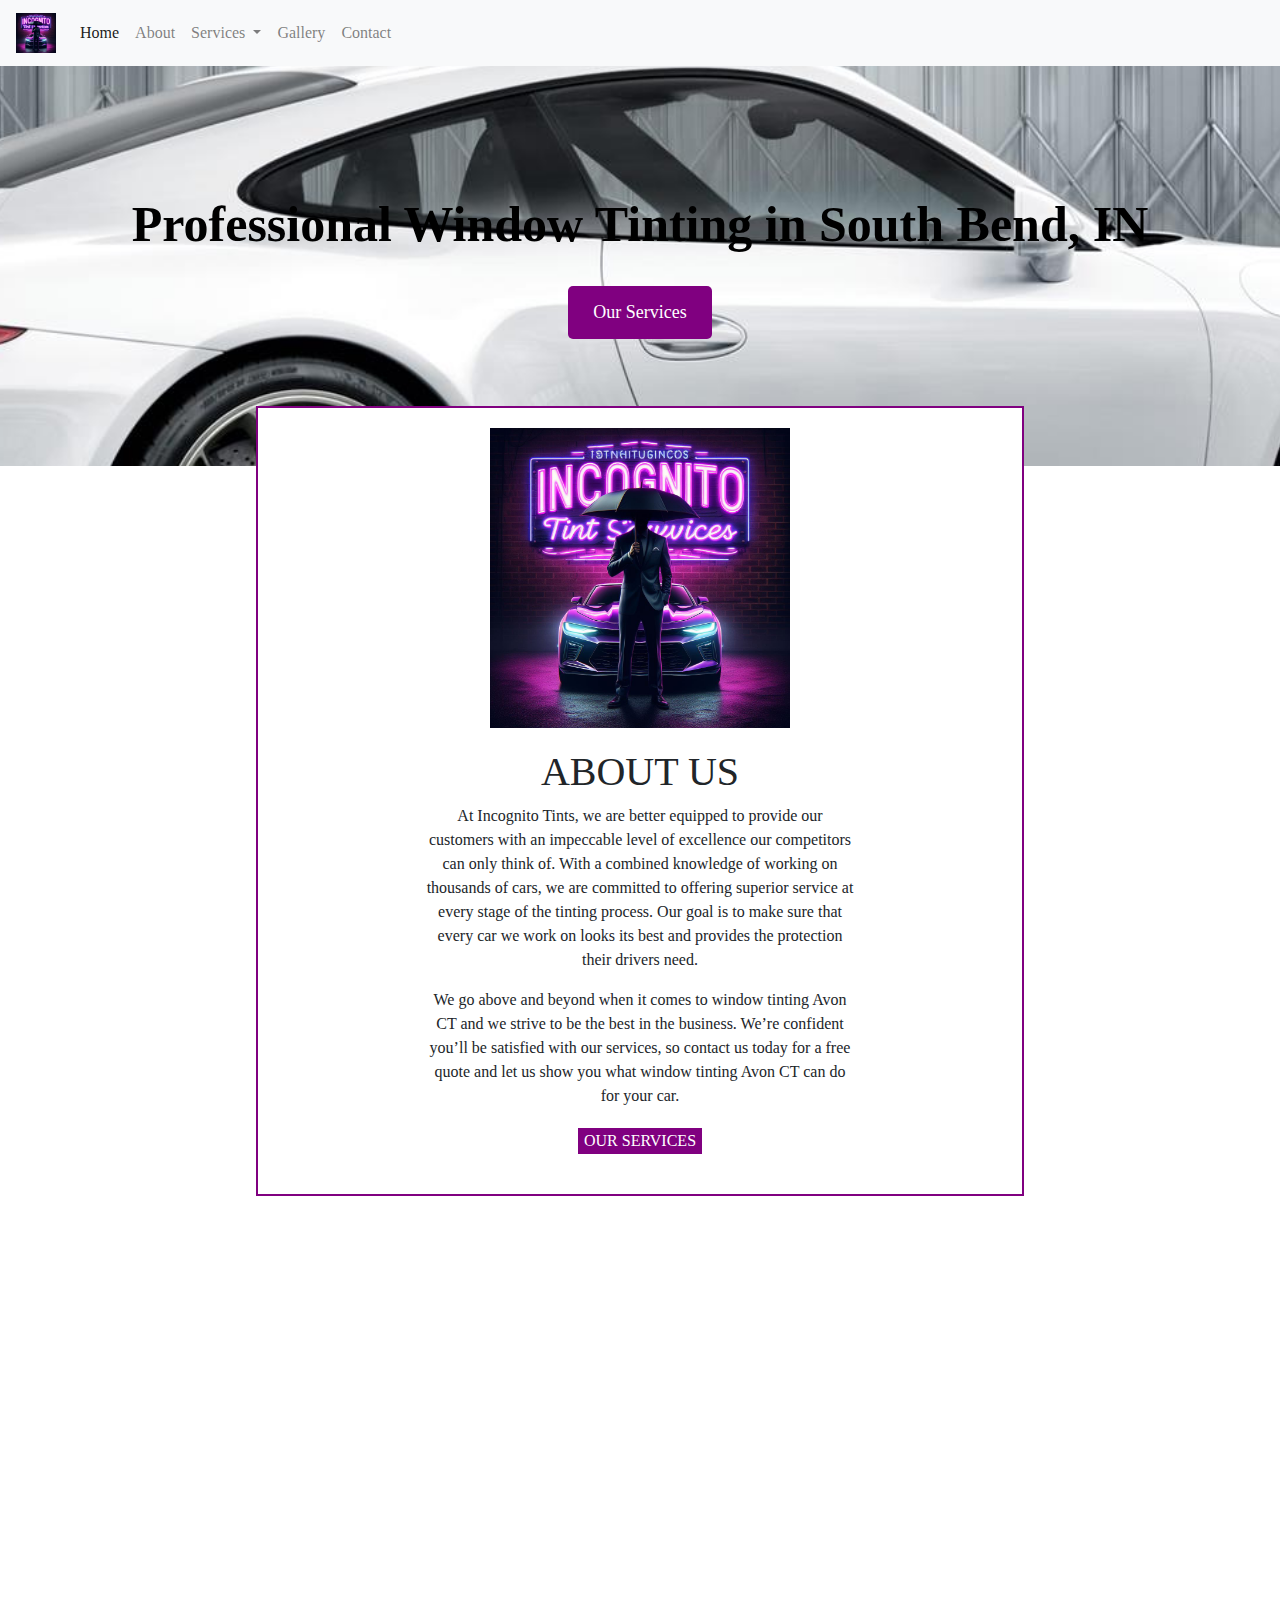
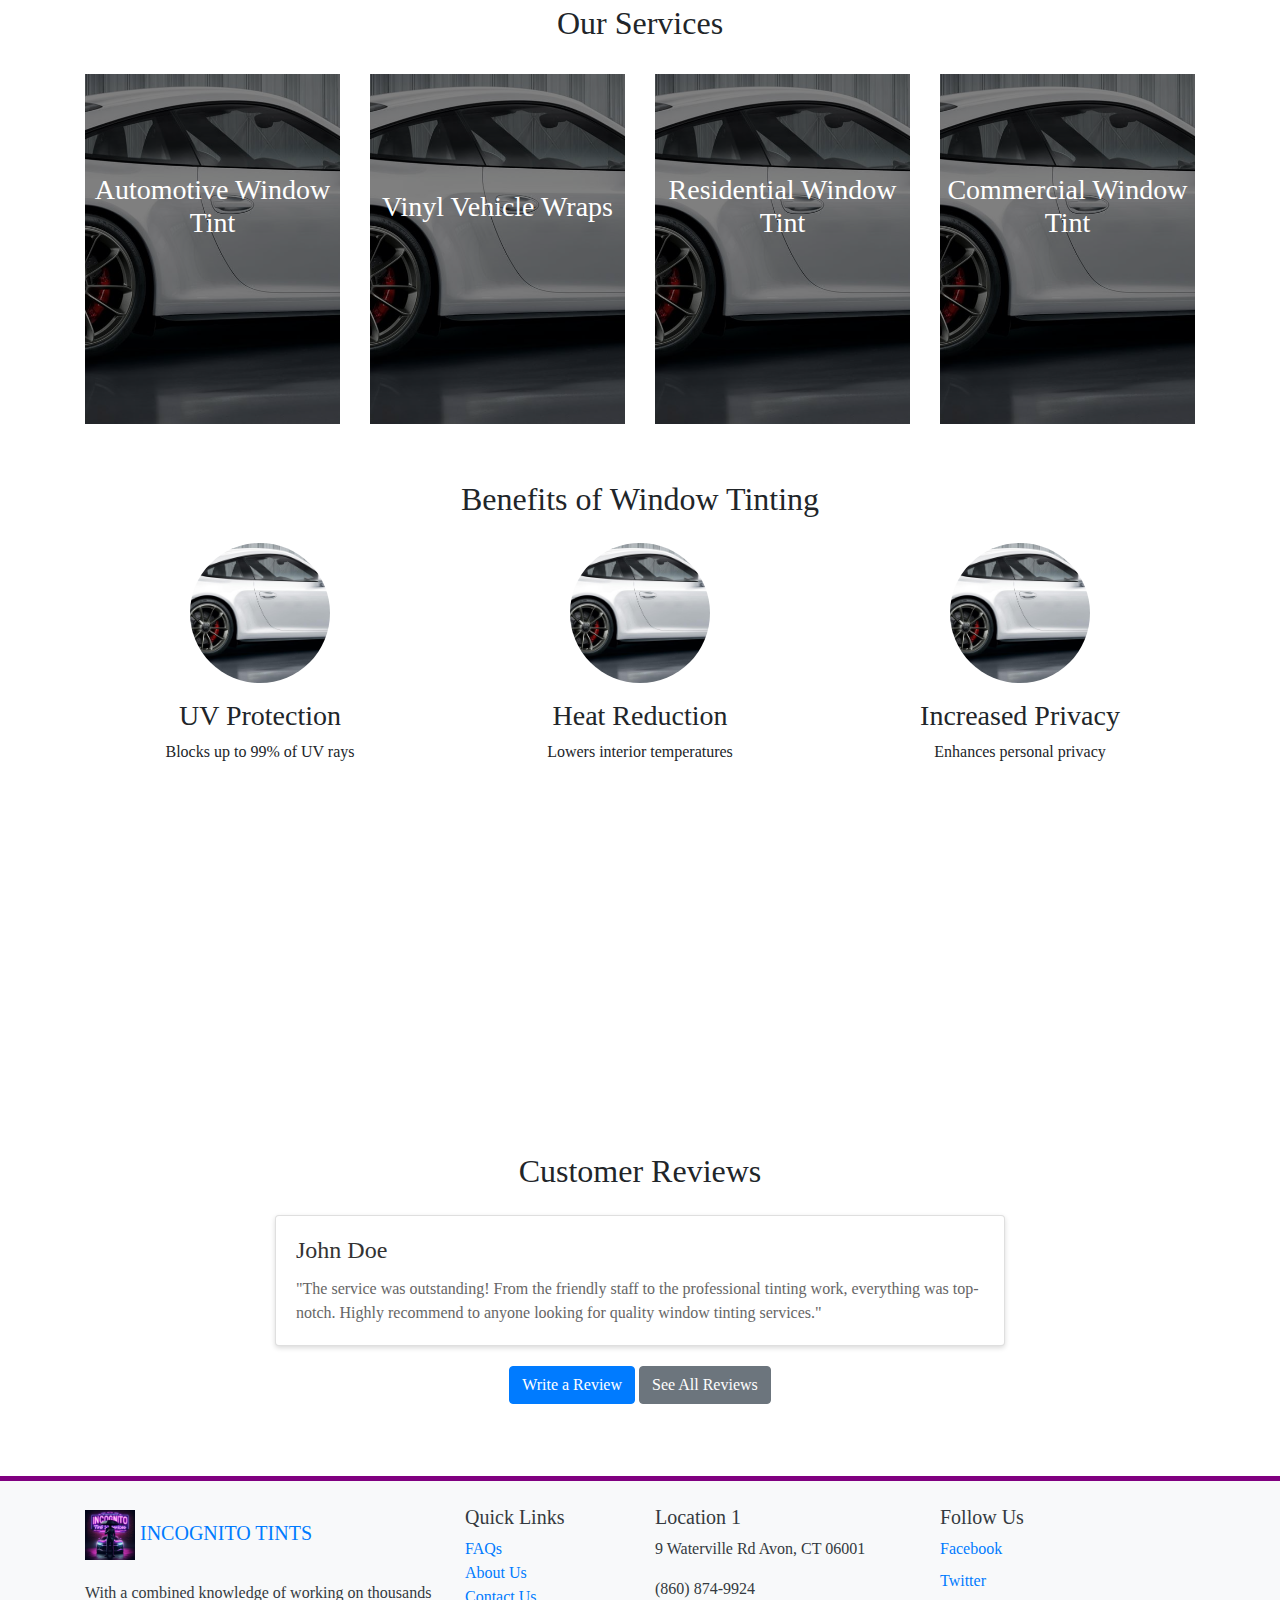
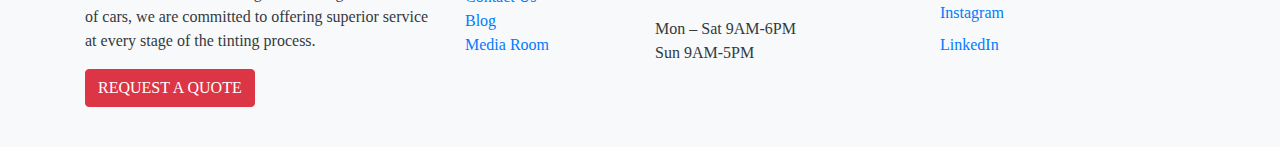
==== index.html @ fc6fcd72 "need to change the services from bootstrap to vanilla html so i can get a purple button" ====
<!DOCTYPE html>
<html lang="en">
<head>
    <meta charset="UTF-8">
    <meta name="viewport" content="width=device-width, initial-scale=1.0">
    <title>Document</title>
    <link rel="stylesheet" href="styles.css">
    <link rel="stylesheet" href="https://cdn.jsdelivr.net/npm/bootstrap@4.3.1/dist/css/bootstrap.min.css" integrity="sha384-ggOyR0iXCbMQv3Xipma34MD+dH/1fQ784/j6cY/iJTQUOhcWr7x9JvoRxT2MZw1T" crossorigin="anonymous">
</head>
<body>

    <nav class="navbar navbar-expand-lg navbar-light bg-light">
        <a class="navbar-brand" href="index.html">
            <img src="images/logo.JPG" alt="Logo" style="height: 40px;">
        </a>
        <button class="navbar-toggler" type="button" data-toggle="collapse" data-target="#navbarNavDropdown" aria-controls="navbarNavDropdown" aria-expanded="false" aria-label="Toggle navigation">
            <span class="navbar-toggler-icon"></span>
        </button>
        <div class="collapse navbar-collapse" id="navbarNavDropdown">
            <ul class="navbar-nav">
                <li class="nav-item active">
                    <a class="nav-link" href="index.html">Home</a>
                </li>
                <li class="nav-item">
                    <a class="nav-link" href="about.html">About</a>
                </li>
                <li class="nav-item dropdown">
                    <a class="nav-link dropdown-toggle" href="#" id="navbarDropdownMenuLink" data-toggle="dropdown" aria-haspopup="true" aria-expanded="false">
                        Services
                    </a>
                    <div class="dropdown-menu" aria-labelledby="navbarDropdownMenuLink">
                        <a class="dropdown-item" href="#">Automotive Window Tint</a>
                        <a class="dropdown-item" href="#">Vinyl Vehicle Wraps</a>
                        <a class="dropdown-item" href="#">Residential Window Tint</a>
                        <a class="dropdown-item" href="#">Commercial Window Tint</a>
                    </div>
                </li>
                <li class="nav-item">
                    <a class="nav-link" href="gallary.html">Gallery</a>
                </li>
                <li class="nav-item">
                    <a class="nav-link" href="contact.html">Contact</a>
                </li>
            </ul>
        </div>
    </nav>
    

      <div class="images text-center">
        <p class="mb-2">Professional Window Tinting in South Bend, IN</p>
        <div class="d-block"> <!-- d-block ensures the button starts on a new line -->
          <a href="#" class="btn btn-purple">Our Services</a>
        </div>
    </div>    
    
    <div class="about-section">
    <!-- Image container -->
    <div class="image"></div>
    <!-- Content container -->
    <div class="row justify-content-center">
        <div class="col-12 col-md-8 text-center">
            <div class="content">
                <h1>ABOUT US</h1>
                <p>At Incognito Tints, we are better equipped to provide our customers with an impeccable level of excellence our competitors can only think of. With a combined knowledge of working on thousands of cars, we are committed to offering superior service at every stage of the tinting process. Our goal is to make sure that every car we work on looks its best and provides the protection their drivers need.</p>
                    <p>We go above and beyond when it comes to window tinting Avon CT and we strive to be the best in the business. We’re confident you’ll be satisfied with our services, so contact us today for a free quote and let us show you what window tinting Avon CT can do for your car.</p>
                <div class="buttons">
                    <button class="btn-purple">OUR SERVICES</button>
                </div>
            </div>
        </div>
    </div>
</div>

    <div class="images1"></div>

    <div class="container my-5">
        <!-- Heading for the services section -->
        <h2 class="text-center my-4">Our Services</h2>   
            <div class="row">
                <!-- Service 1: Automotive Window Tint -->
                <div class="col-lg-3 col-md-4 col-sm-6 my-2">
                    <div class="service-card" style="background-image: url('images/257e3f2d.jpg');">
                        <div class="service-card-body">
                            <h3>Automotive Window Tint</h3>
                            <p class="service-description">Automotive Window Tint</p>
                            <a href="#" class="btn btn-primary service-button">Learn More</a>
                        </div>
                    </div>
                </div>
               
                <!-- Service 2: Vinyl Vehicle Wraps -->
                <div class="col-lg-3 col-md-4 col-sm-6 my-2">
                    <div class="service-card" style="background-image: url('images/257e3f2d.jpg');">
                        <div class="service-card-body">
                            <h3>Vinyl Vehicle Wraps</h3>
                            <p class="service-description">Vinyl Vehicle Wraps</p>
                            <a href="#" class="btn btn-primary service-button">Learn More</a>
                        </div>
                    </div>
                </div>
        
                <!-- Service 3: Residential Window Tint -->
                <div class="col-lg-3 col-md-4 col-sm-6 my-2">
                    <div class="service-card" style="background-image: url('images/257e3f2d.jpg');">
                        <div class="service-card-body">
                            <h3>Residential Window Tint</h3>
                            <p class="service-description">Residential Window Tint.</p>
                            <a href="#" class="btn btn-primary service-button">Learn More</a>
                        </div>
                    </div>
                </div>
        
                <!-- Service 4: Commercial Window Tint -->
                <div class="col-lg-3 col-md-4 col-sm-6 my-2">
                    <div class="service-card" style="background-image: url('images/257e3f2d.jpg');">
                        <div class="service-card-body">
                            <h3>Commercial Window Tint</h3>
                            <p class="service-description">Commercial Window Tint</p>
                            <a href="#" class="btn btn-primary service-button">Learn More</a>
                        </div>
                    </div>
                </div>
            </div>
        </div>
        
    
    
    
    <div class="container text-center">
        <!-- Heading for the benefits section -->
        <h2 class="my-4">Benefits of Window Tinting</h2>
        
        <div class="row">
          <!-- UV Protection -->
          <div class="col-md-4 mb-4">
            <div class="circle-icon mx-auto">
              <img src="images/257e3f2d.jpg" alt="UV Protection" class="img-fluid rounded-circle">
            </div>
            <h3 class="mt-3">UV Protection</h3>
            <p>Blocks up to 99% of UV rays</p>
          </div>
          
          <!-- Heat Reduction -->
          <div class="col-md-4 mb-4">
            <div class="circle-icon mx-auto">
              <img src="images/257e3f2d.jpg" alt="Heat Reduction" class="img-fluid rounded-circle">
            </div>
            <h3 class="mt-3">Heat Reduction</h3>
            <p>Lowers interior temperatures</p>
          </div>
          
          <!-- Increased Privacy -->
          <div class="col-md-4 mb-4">
            <div class="circle-icon mx-auto">
              <img src="images/257e3f2d.jpg" alt="Increased Privacy" class="img-fluid rounded-circle">
            </div>
            <h3 class="mt-3">Increased Privacy</h3>
            <p>Enhances personal privacy</p>
          </div>
        </div>
      </div>
      
      <div class="images2"></div>

      <div class="container my-5">
        <h2 class="text-center mb-4">Customer Reviews</h2>
        <div class="row justify-content-center">
            <div class="col-md-8">
                <!-- Single Review -->
                <div class="card">
                    <div class="card-body">
                        <h4 class="card-title">John Doe</h4>
                        <p class="card-text">"The service was outstanding! From the friendly staff to the professional tinting work, everything was top-notch. Highly recommend to anyone looking for quality window tinting services."</p>
                    </div>
                </div>
                <!-- Review Buttons -->
                <div class="text-center mb-4">
                    <a href="#" class="btn btn-primary">Write a Review</a>
                    <a href="#" class="btn btn-secondary">See All Reviews</a>
                </div>
            </div>
        </div>
    </div>
    
    
      <footer class="bg-light text-dark pt-4 pb-4">
        <div class="container">
          <div class="row">
      
            <!-- Brand and Description -->
            <div class="col-lg-4 mb-3">
              <a href="#" class="navbar-brand d-block mb-3">
                <img src="images/logo.JPG" alt="Logo" style="height: 50px;"> <!-- Replace with your logo path -->
                INCOGNITO TINTS
              </a>
              <p>With a combined knowledge of working on thousands of cars, we are committed to offering superior service at every stage of the tinting process.</p>
              <a href="#" class="btn btn-danger">REQUEST A QUOTE</a>
            </div>
      
            <!-- Quick Links -->
            <div class="col-lg-2 mb-3">
              <h5>Quick Links</h5>
              <ul class="list-unstyled">
                <li><a href="#">FAQs</a></li>
                <li><a href="#">About Us</a></li>
                <li><a href="#">Contact Us</a></li>
                <li><a href="#">Blog</a></li>
                <li><a href="#">Media Room</a></li>
              </ul>
            </div>
      
            <!-- Location 1 -->
            <div class="col-lg-3 mb-3">
              <h5>Location 1</h5>
              <p><i class="bi bi-geo-alt-fill"></i> 9 Waterville Rd Avon, CT 06001</p>
              <p><i class="bi bi-telephone-fill"></i> (860) 874-9924</p>
              <p><i class="bi bi-clock-fill"></i> Mon – Sat 9AM-6PM<br>Sun 9AM-5PM</p>
            </div>
      
            <!-- Social Links -->
            <div class="col-lg-3 mb-3">
              <h5>Follow Us</h5>
              <a href="#" class="d-block mb-2">
                <i class="bi bi-facebook" aria-hidden="true"></i> Facebook
              </a>
              <a href="#" class="d-block mb-2">
                <i class="bi bi-instagram" aria-hidden="true"></i> Twitter
              </a>
              <a href="#" class="d-block mb-2">
                <i class="bi bi-google" aria-hidden="true"></i> Instagram
              </a>
              <a href="#" class="d-block mb-2">
                <i class="bi bi-email" aria-hidden="true"></i> LinkedIn
              </a>
            </div>
      
          </div>
        </div>
      </footer>
      
    
<script src="https://code.jquery.com/jquery-3.3.1.slim.min.js" integrity="sha384-q8i/X+965DzO0rT7abK41JStQIAqVgRVzpbzo5smXKp4YfRvH+8abtTE1Pi6jizo" crossorigin="anonymous"></script>
<script src="https://cdn.jsdelivr.net/npm/popper.js@1.14.7/dist/umd/popper.min.js" integrity="sha384-UO2eT0CpHqdSJQ6hJty5KVphtPhzWj9WO1clHTMGa3JDZwrnQq4sF86dIHNDz0W1" crossorigin="anonymous"></script>
<script src="https://cdn.jsdelivr.net/npm/bootstrap@4.3.1/dist/js/bootstrap.min.js" integrity="sha384-JjSmVgyd0p3pXB1rRibZUAYoIIy6OrQ6VrjIEaFf/nJGzIxFDsf4x0xIM+B07jRM" crossorigin="anonymous"></script>

</body>
</html>
---- styles.css ----
*{
    font-family: 'Times New Roman', Times, serif;
}

/* home */
.images {
    /* image */
    width: 100%;
    height: 400px;
    background-position: center;
    background-size: cover;
    background-image: url('images/257e3f2d.jpg'); /* Make sure this URL is correct */
    background-attachment: fixed;
    /* text */
    color: black;
    font-size: 50px;
    font-weight: bold;
    display: flex;
    justify-content: center;
    align-items: center;
    flex-direction: column; /* Add this line if you want the text and button stacked */
}

.images .btn-purple {
    background-color: purple;
    color: white;
    padding: 12px 24px;  /* Increase padding for a larger button */
    font-size: 18px;     /* Increase font size for larger text */
    border-radius: 5px;  /* Optional: round the corners a bit */
}

.images .btn-purple:hover {
    background-color: #5e0099; /* Specific dark purple color code for hover */
    color: white;
}

.about-section {
    display: flex;
    flex-direction: column;
    align-items: center;
    justify-content: center;
    margin: 20px auto; /* Centers the section horizontally with top and bottom margin of 20px */
    padding: 20px;
    background-color: #fff;
    width: 60%;
    border: 2px solid purple; /* Add a purple border */
    margin: -60px auto 60px; /* Adjusted to pull the section upwards */
    padding: 20px;

}


.content {
    width: 100%;
    text-align: center;
    padding: 20px;
}

.image {
    width: 50%; /* Adjust width as needed */
    height: 300px; /* Adjust height as needed */
    background-image: url('images/logo.JPG');
    background-size: contain; /* Scale the image to fit the content box, aspect ratio is preserved */
    background-position: center;
    background-repeat: no-repeat; /* Prevent the image from repeating */
  }
  .btn-purple {
    background-color: purple;
    color: white;
    border: none; /* Optional: removes default button border */
}

.btn-purple:hover {
    background-color: #a300a3; /* Slightly lighter or darker purple for hover */
}


.buttons {
    display: flex;
    gap: 10px; /* Adjust the space between buttons as needed */
    margin-top: 20px;
    justify-content: center; /* Center-align the buttons horizontally */
}

.images1{
    width: 100%;
    height: 300px;
    background-position: center;
    background-size: cover;
    background-image: url('images/257e3f2d.jpg'); /* Make sure this URL is correct */
    background-attachment: fixed;
}

.service-card {
    position: relative;
    height: 350px; /* Adjust height as needed */
    background-size: cover;
    background-position: center;
    overflow: hidden;
    transition: transform 0.3s ease-in-out;
}

.service-card-body {
    position: absolute;
    top: 0;
    left: 0;
    right: 0;
    bottom: 0;
    background: rgba(0, 0, 0, 0.5); /* Semi-transparent background */
    color: white;
    transition: opacity 0.5s ease;
    display: flex;
    flex-direction: column;
    justify-content: center;
    align-items: center;
    text-align: center;
}

.service-card:hover .service-card-body {
    opacity: 1;
}

.service-description, .service-button {
    visibility: hidden;
    opacity: 0;
    transition: visibility 0s linear 0.5s, opacity 0.5s linear;
}

.service-card:hover .service-description,
.service-card:hover .service-button {
    visibility: visible;
    opacity: 1;
    transition: visibility 0s linear, opacity 0.5s linear;
}

.btn-service-purple {
    background-color: purple; /* Sets the background color to purple */
    color: white; /* Sets the text color to white */
    border: none; /* Optional: Removes any border */
}

.btn-service-purple:hover {
    background-color: #a300a3; /* A slightly lighter or darker purple for hover */
    color: white;
}



.circle-icon img {
    width: 140px; /* Adjust size as needed */
    height: 140px; /* Adjust size as needed */
    object-fit: cover; /* Keeps the aspect ratio, might crop the image */
  }
  
  /* Optional: Center the icons if they're not filling their circles */
  .circle-icon {
    display: flex;
    justify-content: center;
    align-items: center;
    overflow: hidden;
    margin-bottom: 15px; /* Space below the icon */
  }
  
  /* Style adjustments for the heading */
  h3 {
    font-size: 1.25rem;
  }
  
  /* Style adjustments for the sub-description */
  .text-muted {
    font-size: 0.875rem;
  }

  .images2{
    width: 100%;
    height: 300px;
    background-position: center;
    background-size: cover;
    background-image: url('images/257e3f2d.jpg'); /* Make sure this URL is correct */
    background-attachment: fixed;
  }

  .card {
    box-shadow: 0 2px 5px rgba(0,0,0,0.15);
    margin-bottom: 20px; /* Adds space below the card */
}

.card-body {
    padding: 20px; /* Ensures padding inside the card */
}

.card-title {
    color: #333; /* Ensures the title is visible */
}

.card-text {
    font-size: 1rem;
    color: #666; /* Ensures the text is readable */
}

footer {
    border-top: 5px solid purple; /* Adds a purple border at the top */
}
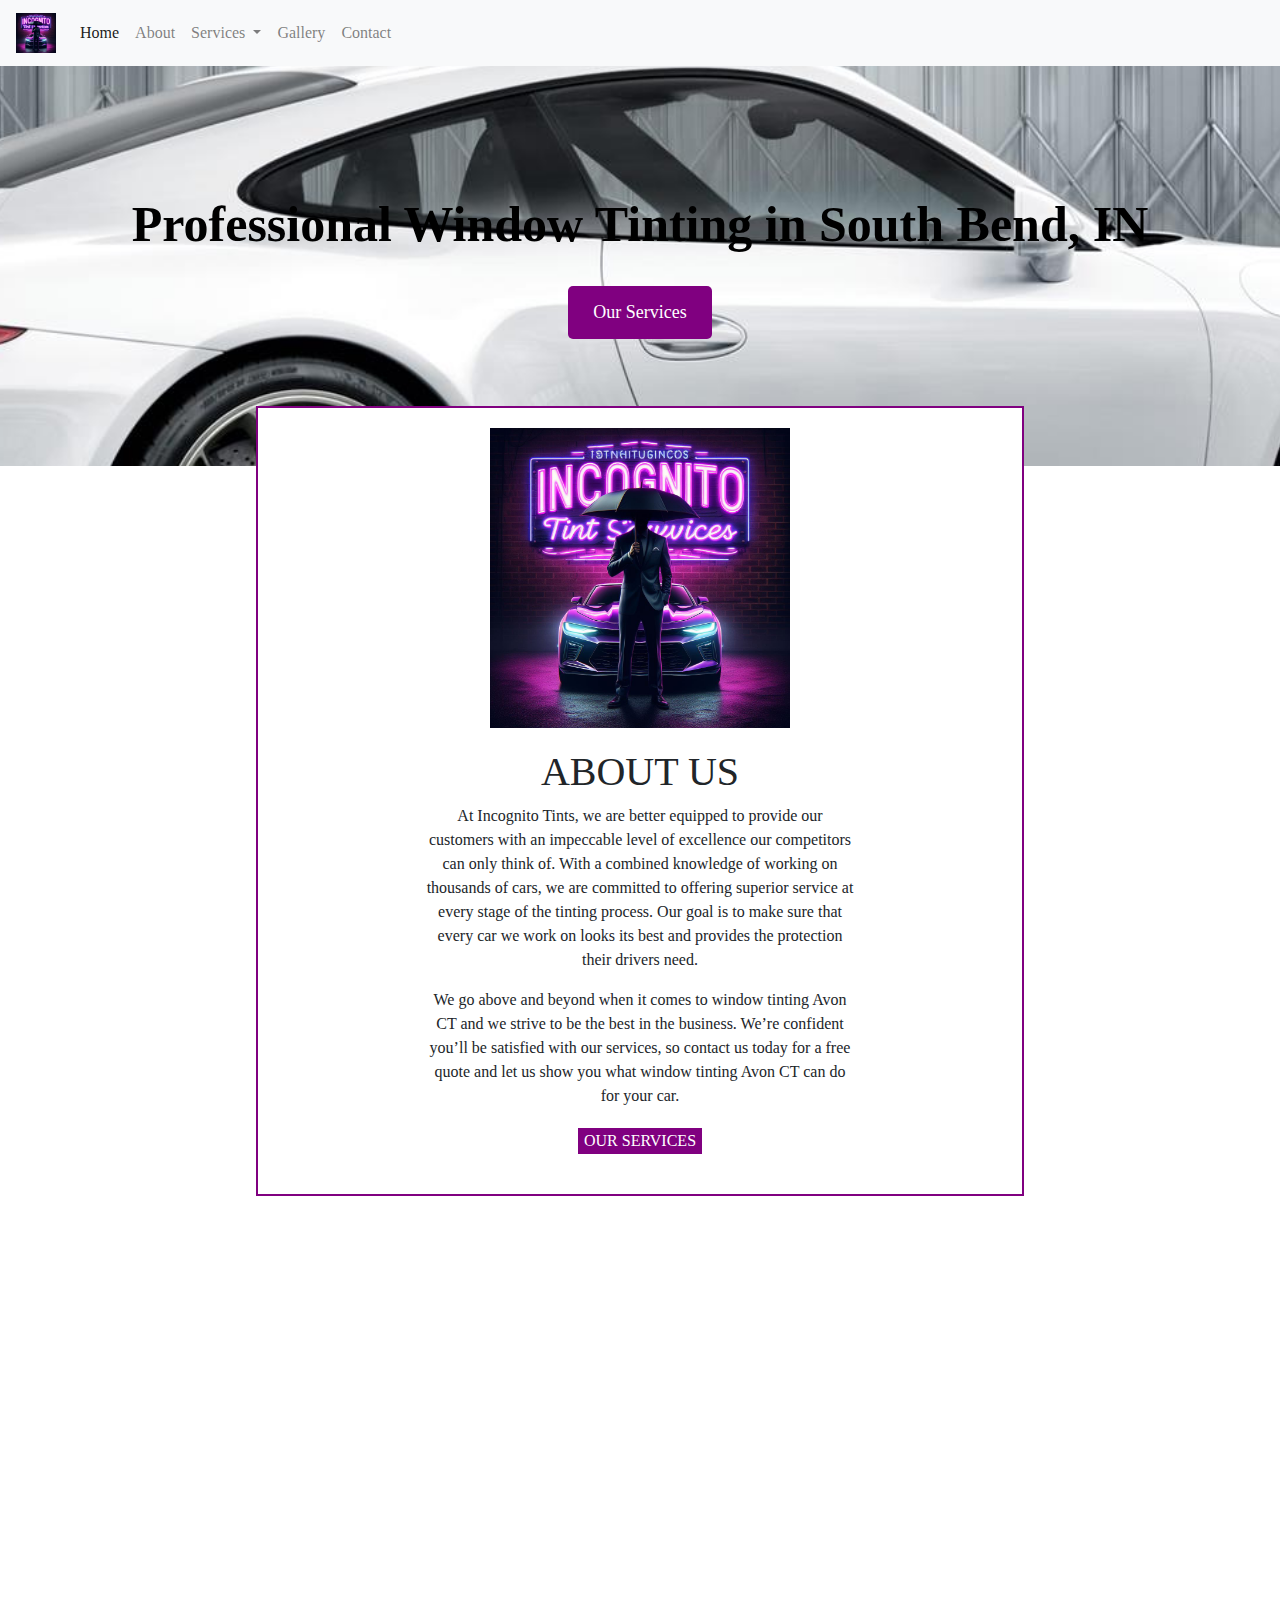
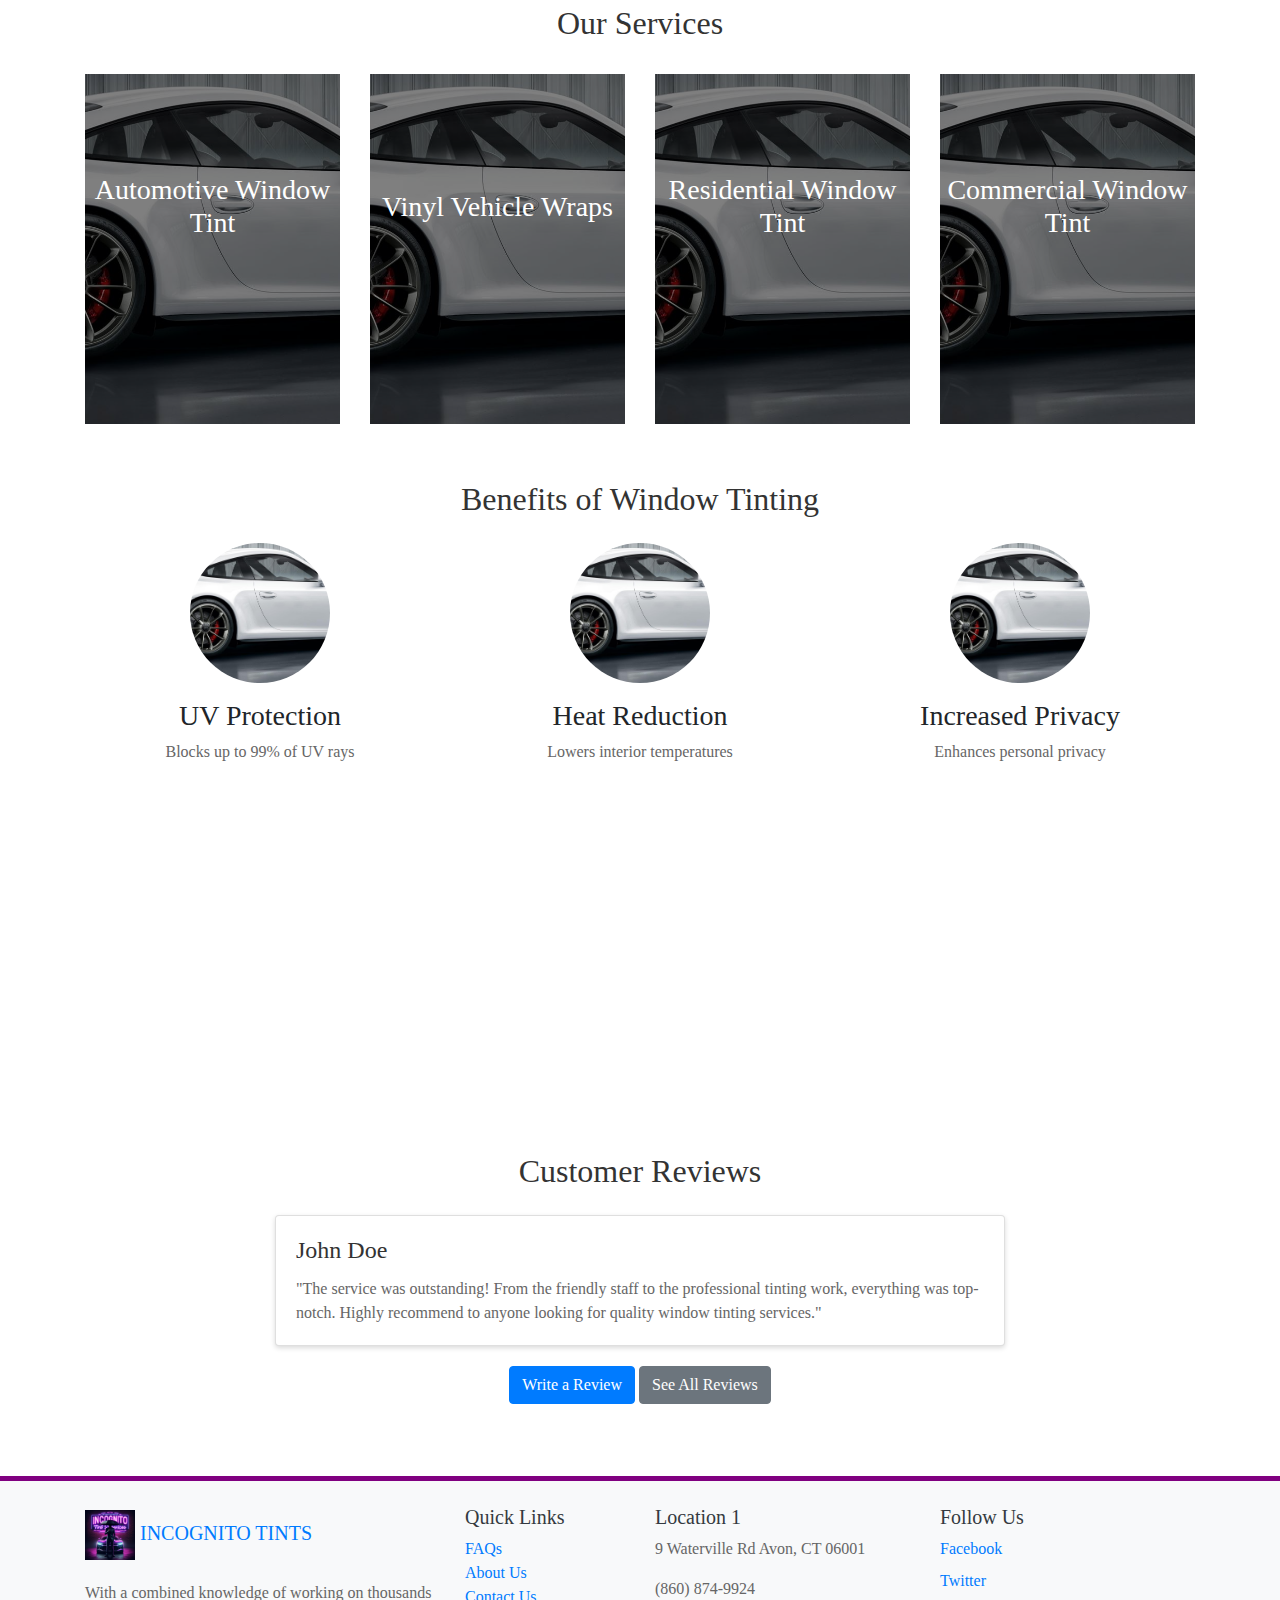
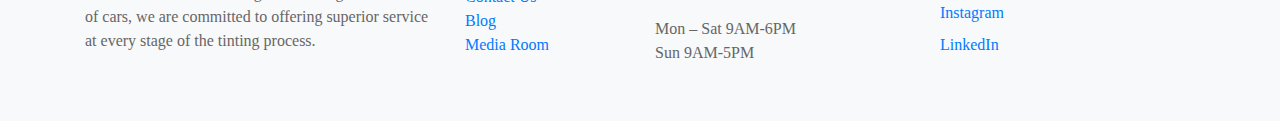
==== commit d3e23021: "finished placeing all the key piecies. just need to change information" ====
--- a/index.html
+++ b/index.html
@@ -194,7 +194,6 @@
                 INCOGNITO TINTS
               </a>
               <p>With a combined knowledge of working on thousands of cars, we are committed to offering superior service at every stage of the tinting process.</p>
-              <a href="#" class="btn btn-danger">REQUEST A QUOTE</a>
             </div>
       
             <!-- Quick Links -->
--- a/styles.css
+++ b/styles.css
@@ -201,3 +201,87 @@
 footer {
     border-top: 5px solid purple; /* Adds a purple border at the top */
 }
+
+/* about page */
+.images3 {
+    /* image */
+    width: 100%;
+    height: 400px;
+    background-position: center;
+    background-size: cover;
+    background-image: url('images/257e3f2d.jpg'); /* Make sure this URL is correct */
+    background-attachment: fixed;
+    /* text */
+    color: black;
+    font-size: 50px;
+    font-weight: bold;
+    display: flex;
+    justify-content: center;
+    align-items: center;
+    flex-direction: column; /* Add this line if you want the text and button stacked */
+}
+
+.container h2 {
+    color: #333; /* Dark grey color for headings */
+}
+.container p {
+    color: #666; /* Light grey color for paragraphs */
+}
+
+.images4 {
+    position: relative;
+    width: 100%;
+    height: 550px; /* Adjust based on your content */
+    background-image: url('images/257e3f2d.jpg');
+    background-size: cover;
+    background-position: center;
+}
+
+.overlay {
+    position: absolute;
+    top: 0;
+    bottom: 0;
+    left: 0;
+    width: 60%; /* Width of the overlay */
+    background: rgba(0, 0, 0, 0.7); /* Semi-transparent black background */
+    padding: 20px; /* Padding inside the overlay */
+    overflow-y: auto; /* Allows scrolling if content is longer than the container */
+}
+
+.overlay-content{
+        padding: 20px;
+        max-width: 800px; /* or any width you prefer */
+        margin: 0 auto; /* This centers the overlay content */
+        color: white;
+    }
+
+.faq {
+    background-color: purple; /* Red background for the question part */
+    color: white;
+    cursor: pointer;
+    margin-bottom: 10px;
+}
+
+.faq-title {
+    display: flex;
+    justify-content: space-between; /* This will push the arrow to the right */
+    align-items: center;
+    padding: 10px; /* Add some space inside the red part */
+}
+
+.arrow {
+    transition: transform 0.3s ease; /* Smooth transition for the arrow */
+}
+
+.faq h3 {
+    margin: 0; /* Adjust as needed */
+}
+
+.faq p {
+    display: none; /* Hidden by default */
+    background-color: white; /* White background for the answer part */
+    color: black; /* Black color for the text */
+    padding: 10px; /* Add some space inside the white part */
+    margin-top: 0; /* Remove the default margin */
+    border-top: none; /* No border needed between question and answer */
+}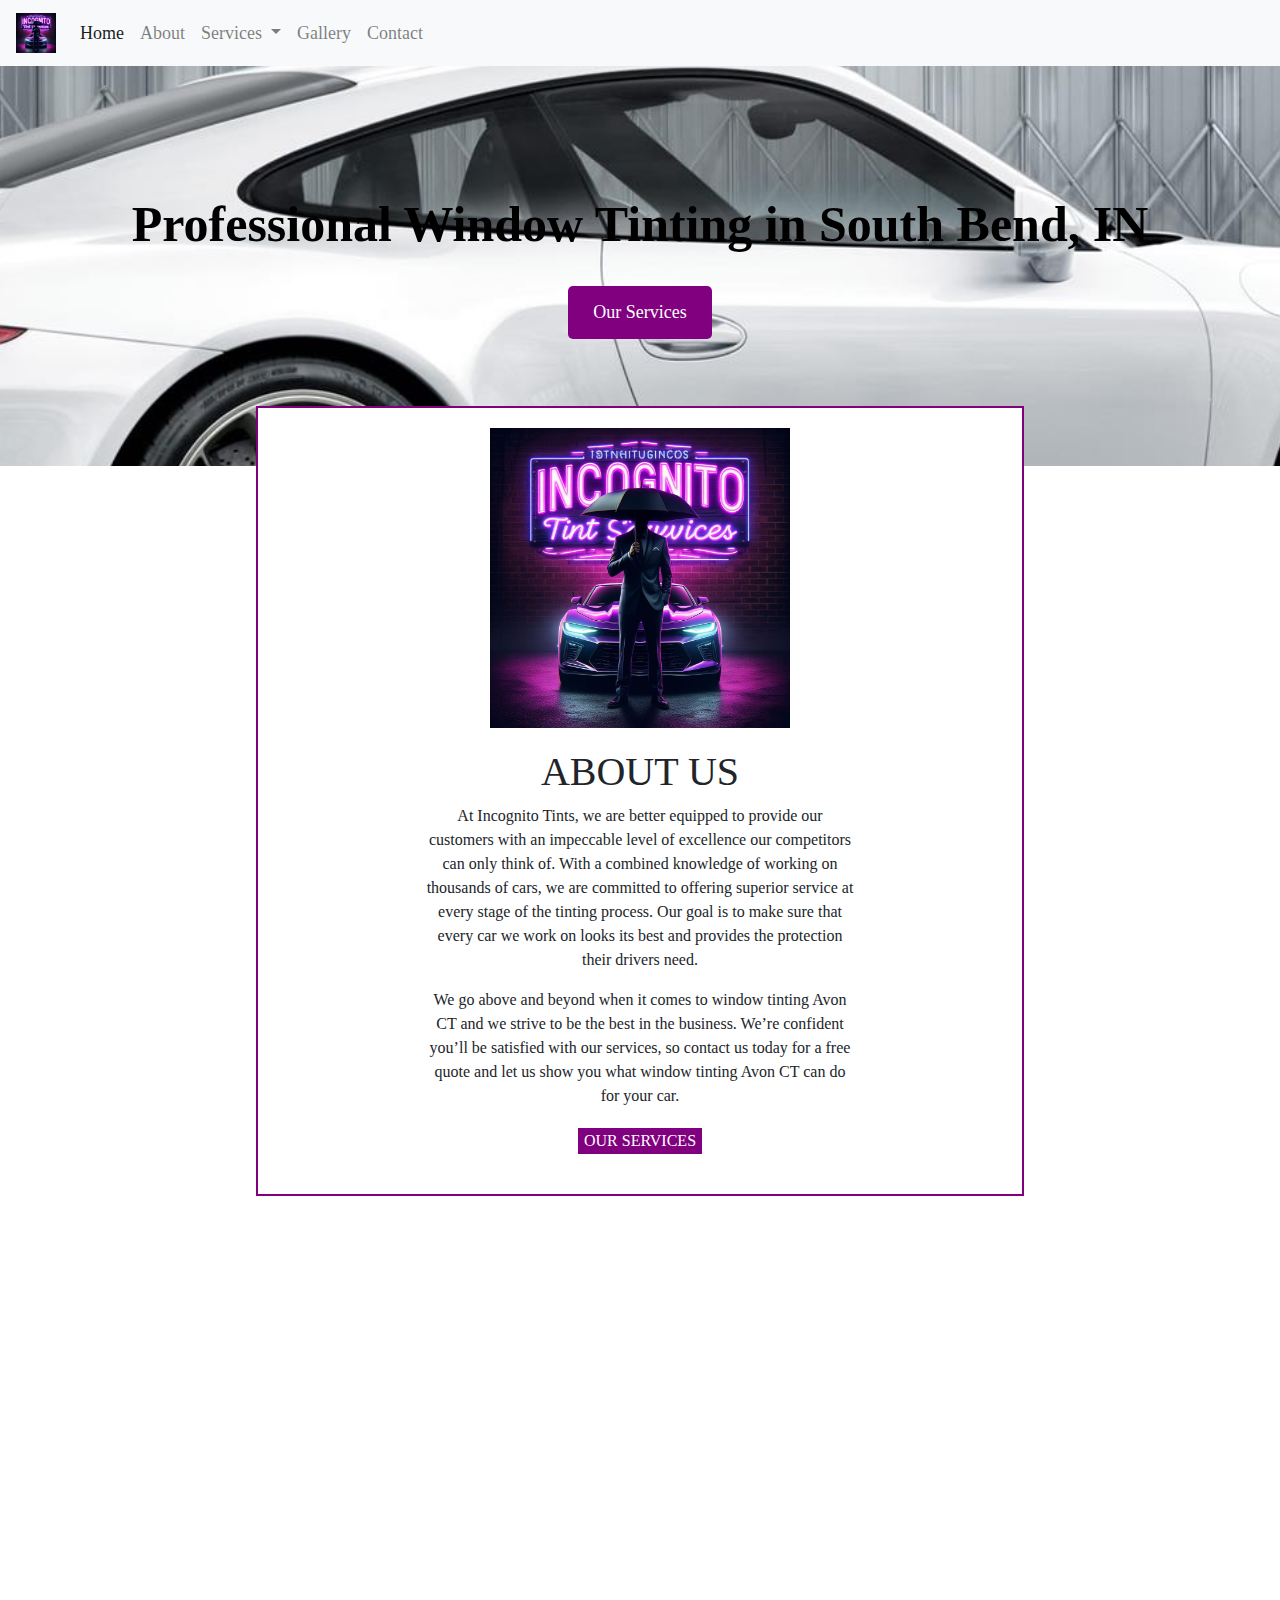
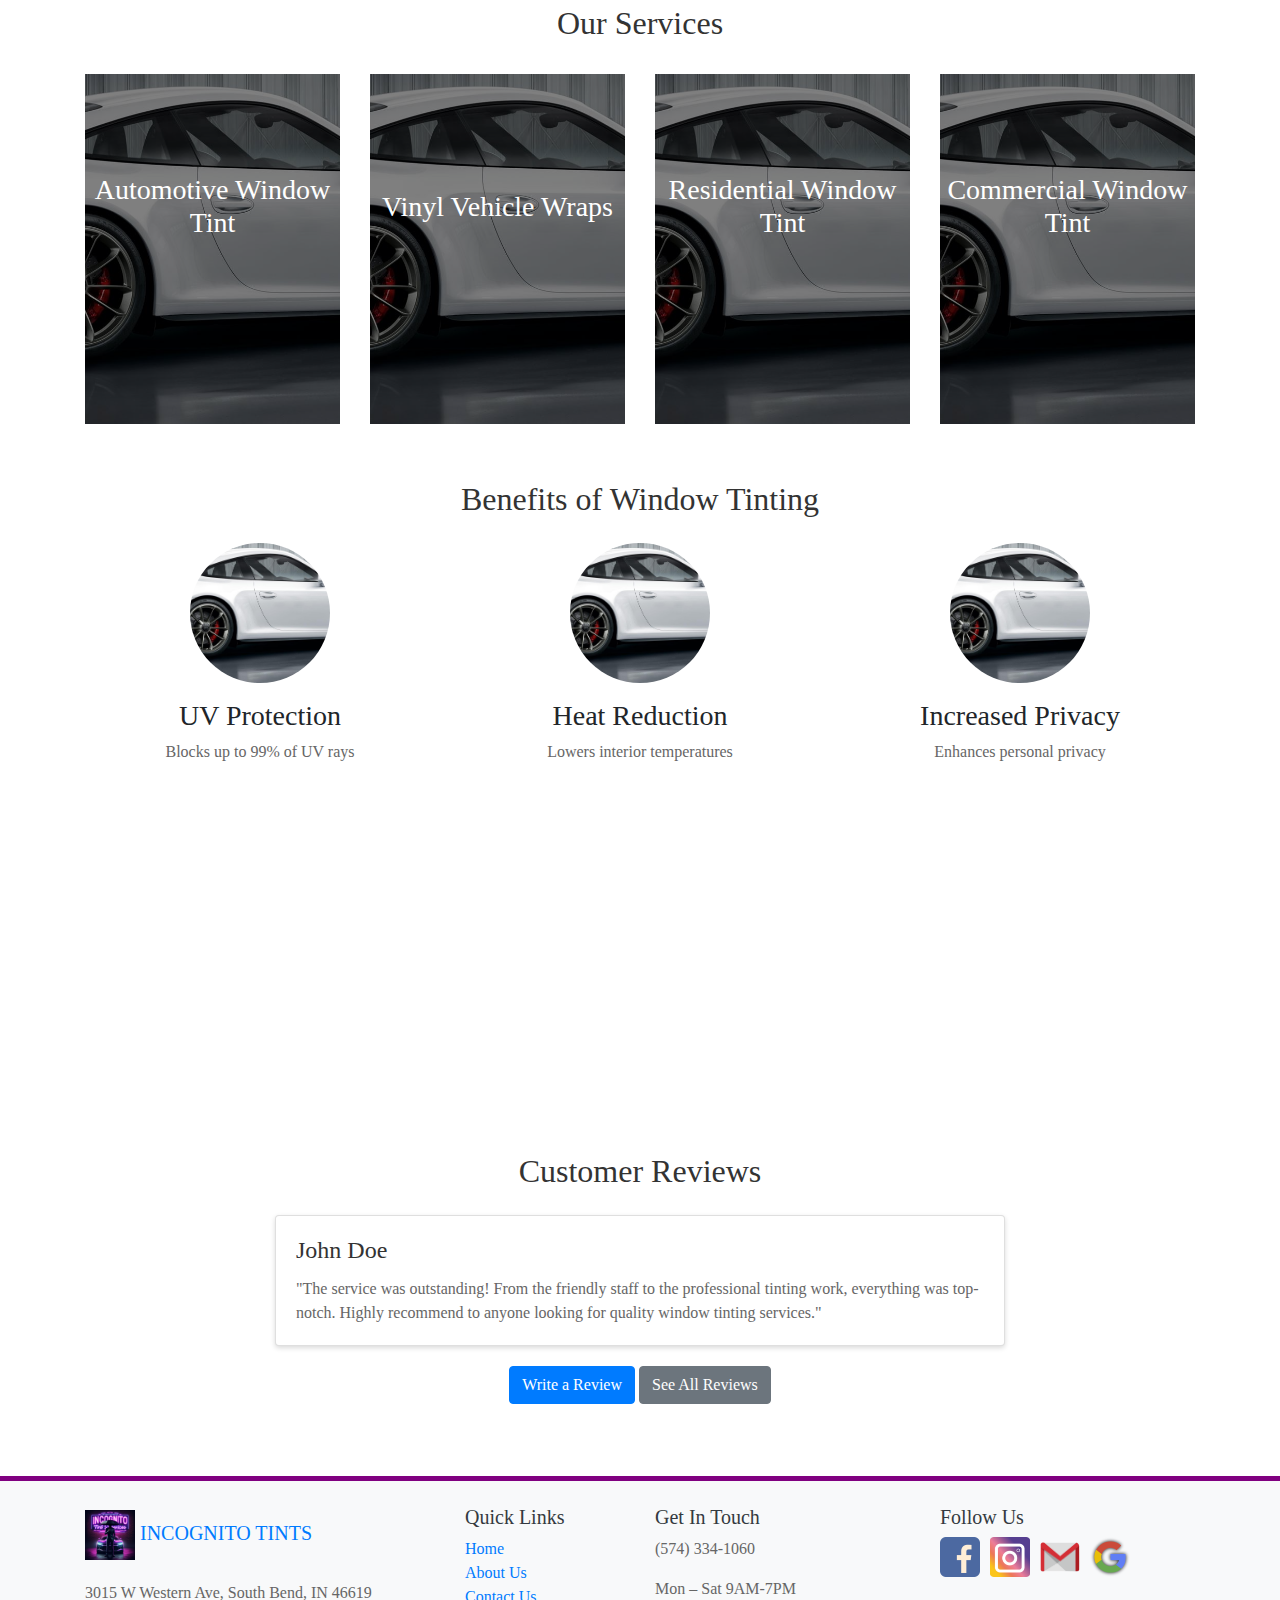
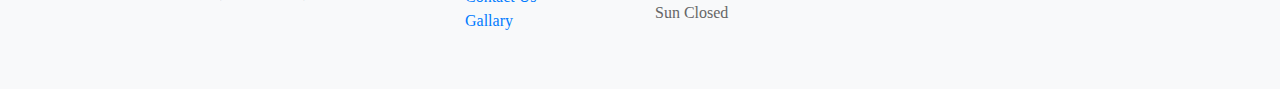
==== commit ac205e10: "added a gallary page and i am fixing the footer on every page" ====
--- a/index.html
+++ b/index.html
@@ -193,45 +193,46 @@
                 <img src="images/logo.JPG" alt="Logo" style="height: 50px;"> <!-- Replace with your logo path -->
                 INCOGNITO TINTS
               </a>
-              <p>With a combined knowledge of working on thousands of cars, we are committed to offering superior service at every stage of the tinting process.</p>
+              <p><i class="bi bi-geo-alt-fill"></i> 3015 W Western Ave, South Bend, IN 46619</p>
             </div>
       
             <!-- Quick Links -->
             <div class="col-lg-2 mb-3">
               <h5>Quick Links</h5>
               <ul class="list-unstyled">
-                <li><a href="#">FAQs</a></li>
+                <li><a href="#">Home</a></li>
                 <li><a href="#">About Us</a></li>
                 <li><a href="#">Contact Us</a></li>
-                <li><a href="#">Blog</a></li>
-                <li><a href="#">Media Room</a></li>
+                <li><a href="#">Gallary</a></li>
               </ul>
             </div>
       
             <!-- Location 1 -->
             <div class="col-lg-3 mb-3">
-              <h5>Location 1</h5>
-              <p><i class="bi bi-geo-alt-fill"></i> 9 Waterville Rd Avon, CT 06001</p>
-              <p><i class="bi bi-telephone-fill"></i> (860) 874-9924</p>
-              <p><i class="bi bi-clock-fill"></i> Mon – Sat 9AM-6PM<br>Sun 9AM-5PM</p>
+              <h5>Get In Touch</h5>
+              <p><i class="bi bi-telephone-fill"></i> (574) 334-1060</p>
+              <p><i class="bi bi-clock-fill"></i> Mon – Sat 9AM-7PM<br>Sun Closed</p>
             </div>
       
             <!-- Social Links -->
             <div class="col-lg-3 mb-3">
               <h5>Follow Us</h5>
-              <a href="#" class="d-block mb-2">
-                <i class="bi bi-facebook" aria-hidden="true"></i> Facebook
-              </a>
-              <a href="#" class="d-block mb-2">
-                <i class="bi bi-instagram" aria-hidden="true"></i> Twitter
-              </a>
-              <a href="#" class="d-block mb-2">
-                <i class="bi bi-google" aria-hidden="true"></i> Instagram
-              </a>
-              <a href="#" class="d-block mb-2">
-                <i class="bi bi-email" aria-hidden="true"></i> LinkedIn
-              </a>
-            </div>
+              <div class="social-links">
+                  <a href="https://www.facebook.com" target="_blank">
+                      <img src="images/fb.png" alt="Facebook" />
+                  </a>
+                  <a href="https://www.twitter.com" target="_blank">
+                      <img src="images/ig.png" alt="Instagram" />
+                  </a>
+                  <a href="https://www.instagram.com" target="_blank">
+                      <img src="images/gmail.png" alt="Email" />
+                  </a>
+                  <a href="https://www.linkedin.com" target="_blank">
+                      <img src="images/google.png" alt="Google" />
+                  </a>
+              </div>
+          </div>
+          
       
           </div>
         </div>
--- a/styles.css
+++ b/styles.css
@@ -1,5 +1,18 @@
 *{
     font-family: 'Times New Roman', Times, serif;
+}
+
+.navbar {
+    padding: 15px 30px; /* Increase padding to make the navbar taller */
+    font-size: 18px; /* Increase font size for larger text */
+}
+
+.navbar-brand img {
+    height: 60px; /* Increase the height of the logo if necessary */
+}
+
+.navbar-nav .nav-link {
+    padding: 10px 15px; /* Increase padding to make each nav item larger */
 }
 
 /* home */
@@ -201,6 +214,19 @@
 footer {
     border-top: 5px solid purple; /* Adds a purple border at the top */
 }
+
+.social-links {
+    display: flex;
+    align-items: center;
+    justify-content: start;
+    gap: 10px; /* Adjust the space between icons as needed */
+}
+
+.social-links a img {
+    width: 40px; /* Adjust the size as needed */
+    height: auto; /* Maintain aspect ratio */
+}
+
 
 /* about page */
 .images3 {
@@ -284,4 +310,162 @@
     padding: 10px; /* Add some space inside the white part */
     margin-top: 0; /* Remove the default margin */
     border-top: none; /* No border needed between question and answer */
-}+}
+
+/* contact page  */
+
+.contact-section {
+    background-color: #000;
+    color: #fff;
+    padding: 20px;
+    text-align: center;
+}
+
+.contact-section h2 {
+    margin-bottom: 30px;
+}
+
+.contact-details {
+    display: flex;
+    justify-content: center;
+    align-items: center;
+    gap: 50px;
+}
+
+.contact-item {
+    display: flex;
+    align-items: center;
+}
+
+.icon-button {
+    background-color: purple; /* Example button color */
+    border: none;
+    padding: 10px;
+    border-radius: 5px;
+    cursor: pointer;
+    transition: all 0.3s ease;
+    width: 80px; /* Set the width of the button */
+    height: 80px; /* Set the height of the button */
+    display: flex; /* To center contents */
+    justify-content: center; /* Center content horizontally */
+    align-items: center; /* Center content vertically */
+}
+
+.icon-button img {
+    width: 100%; /* Make image fill the button */
+    height: 100%; /* Maintain aspect ratio */
+    object-fit: contain; /* Prevent distortion of the image */
+}
+
+.icon-button:hover {
+    background-color: rgba(139, 0, 90, 0.381); /* Darker shade on hover */
+}
+
+.icon-button i {
+    color: #fff;
+    font-size: 1.5em; /* Bigger icons */
+}
+
+.text-content {
+    margin-left: 10px; /* Space between the button and the text */
+}
+
+.contact-section a {
+    color: #fff;
+    text-decoration: underline;
+}
+
+.contact-section p:last-of-type {
+    margin-top: 20px;
+}
+
+.map-container {
+    display: flex;
+    justify-content: center; /* Center horizontally */
+    align-items: center; /* Center vertically if needed */
+    height: 100%; /* Full height of the container if needed */
+    margin: 0 auto; /* Additional vertical margin if needed */
+}
+
+iframe {
+    margin-top: 20px; /* Space above the iframe */
+    margin-bottom: 20px; /* Space below the iframe */
+    max-width: 100%; /* Ensures the iframe is responsive and fits its container */
+}
+
+/* gallary page  */
+.gallery {
+    display: flex;
+    flex-wrap: wrap;
+    justify-content: center; /* Horizontally centers the content */
+    align-items: center; /* Vertically centers the content if needed */
+    gap: 10px; /* Adjust or maintain the space between images */
+    padding: 20px; /* Adds padding around the gallery for spacing from the edges */
+    
+}
+
+
+.gallery-item {
+    width: 300px; /* Increase width from the original size */
+    height: auto; /* Maintain aspect ratio */
+    transition: transform 0.2s; /* Animation for hover effect */
+    cursor: pointer;
+    margin: 5px; /* Adjust spacing if needed */
+}
+
+.gallery-item:hover {
+    transform: scale(1.1); /* Zoom effect on hover */
+}
+
+/* Style the modal (background) */
+.modal {
+    display: none; /* Hidden by default */
+    position: fixed; /* Stay in place */
+    z-index: 1; /* Sit on top */
+    padding-top: 100px; /* Location of the box */
+    left: 0;
+    top: 0;
+    width: 100%; /* Full width */
+    height: 100%; /* Full height */
+    overflow: auto; /* Enable scroll if needed */
+    background-color: rgb(0,0,0); /* Fallback color */
+    background-color: rgba(0,0,0,0.9); /* Black w/ opacity */
+}
+
+/* Modal Content (image) */
+.modal-content {
+    margin: auto;
+    display: block;
+    width: 80%;
+    max-width: 700px;
+}
+
+/* Caption of Modal Image */
+#caption {
+    margin: auto;
+    display: block;
+    width: 80%;
+    max-width: 700px;
+    text-align: center;
+    color: #ccc;
+    padding: 10px 0;
+    height: 150px;
+}
+
+/* The Close Button */
+.close {
+    position: absolute;
+    top: 15px;
+    right: 35px;
+    color: #f1f1f1;
+    font-size: 40px;
+    font-weight: bold;
+    transition: 0.3s;
+}
+
+.close:hover,
+.close:focus {
+    color: #bbb;
+    text-decoration: none;
+    cursor: pointer;
+}
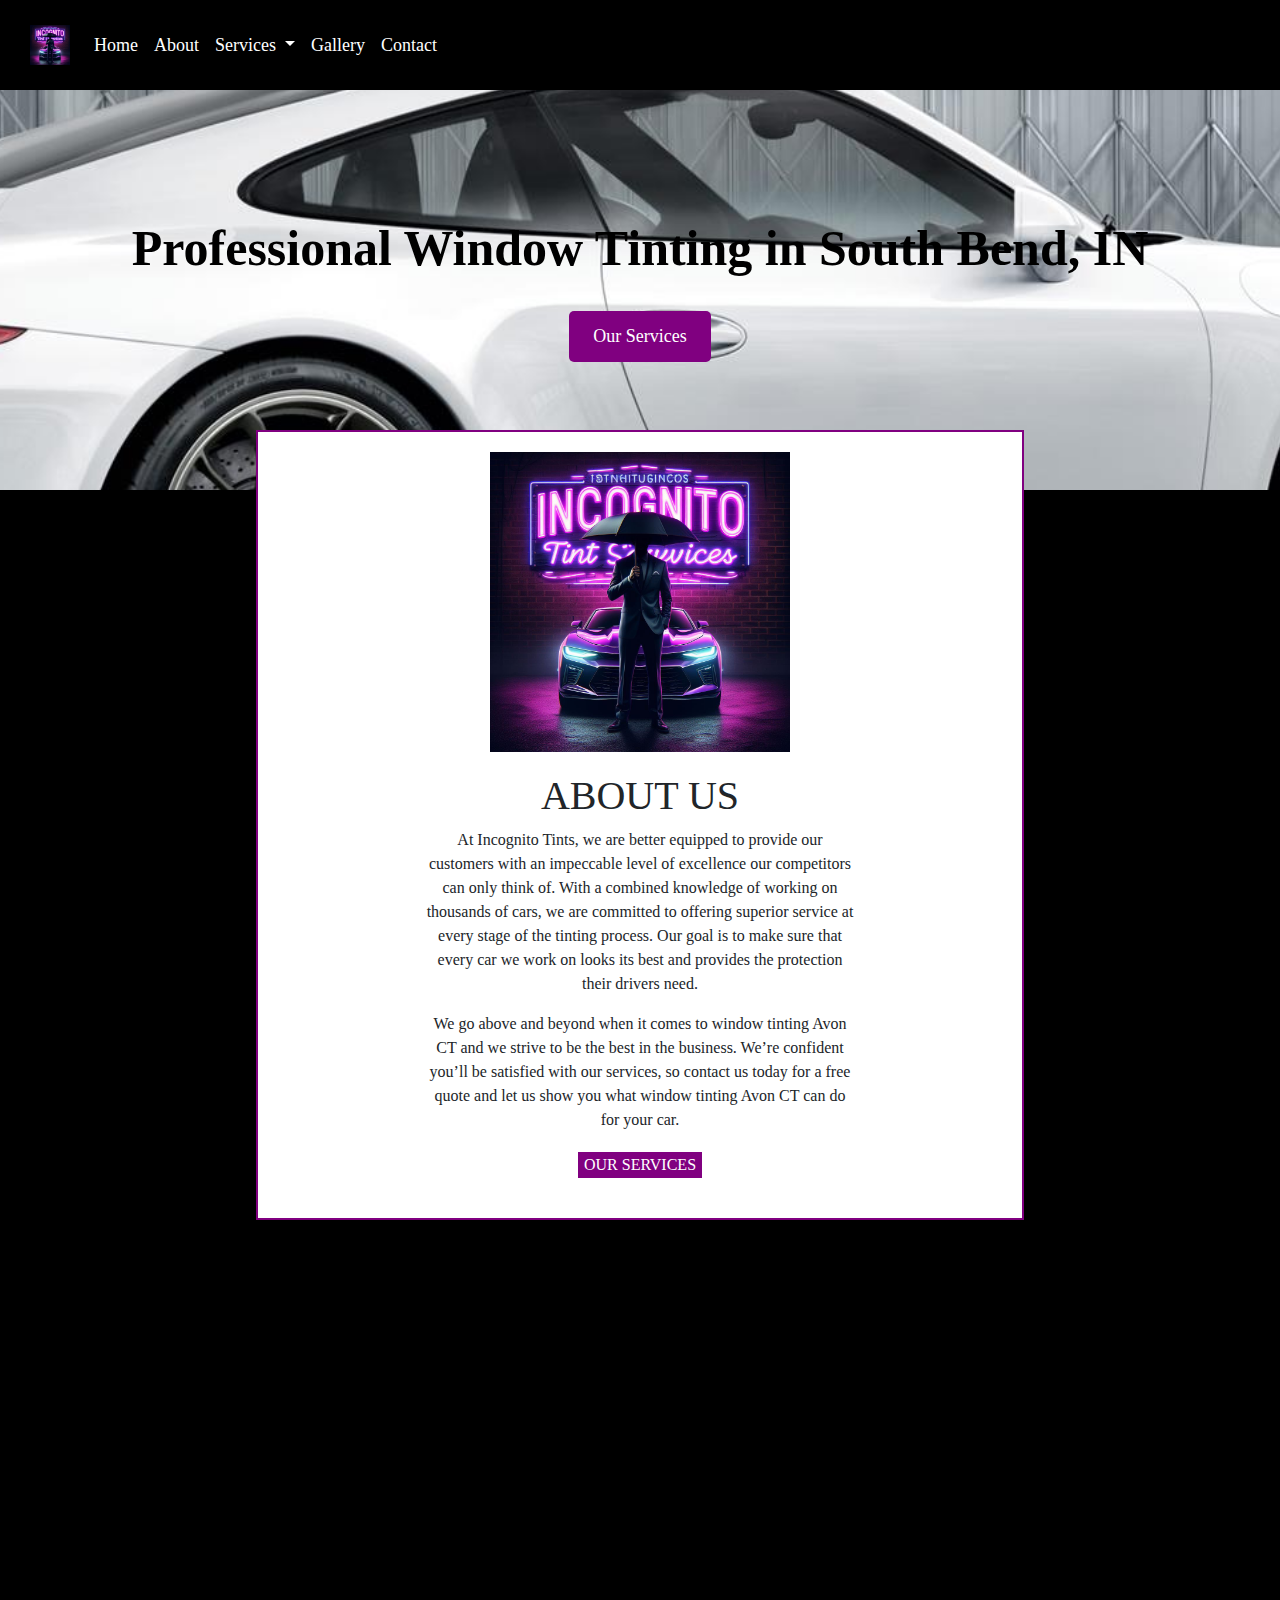
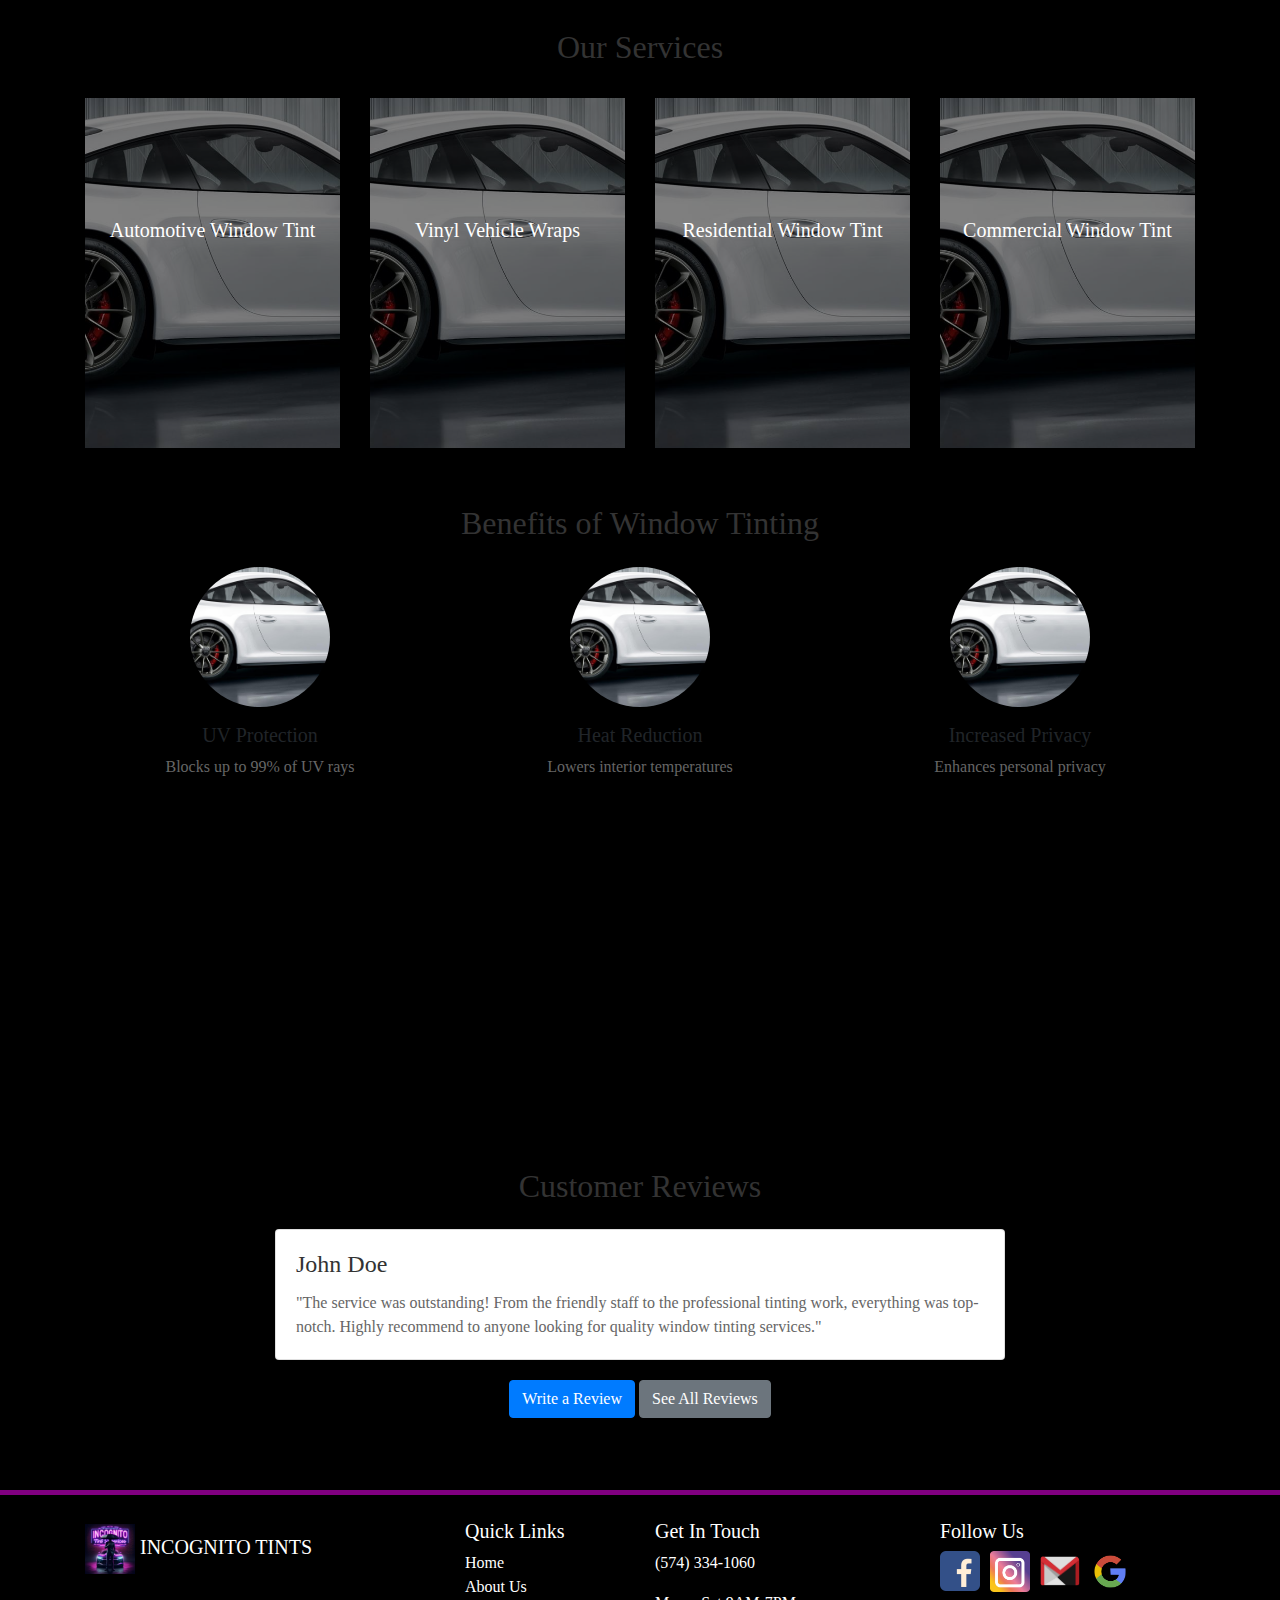
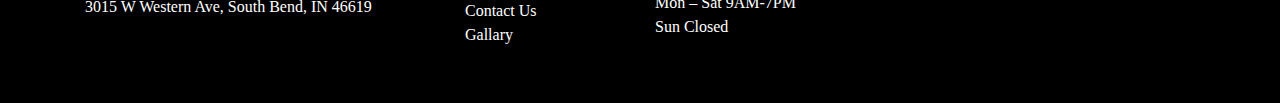
==== commit c2772197: "making the background of everything black" ====
--- a/index.html
+++ b/index.html
@@ -4,9 +4,9 @@
     <meta charset="UTF-8">
     <meta name="viewport" content="width=device-width, initial-scale=1.0">
     <title>Document</title>
+    <link rel="stylesheet" href="https://cdn.jsdelivr.net/npm/bootstrap@4.3.1/dist/css/bootstrap.min.css" integrity="sha384-ggOyR0iXCbMQv3Xipma34MD+dH/1fQ784/j6cY/iJTQUOhcWr7x9JvoRxT2MZw1T" crossorigin="anonymous">
     <link rel="stylesheet" href="styles.css">
-    <link rel="stylesheet" href="https://cdn.jsdelivr.net/npm/bootstrap@4.3.1/dist/css/bootstrap.min.css" integrity="sha384-ggOyR0iXCbMQv3Xipma34MD+dH/1fQ784/j6cY/iJTQUOhcWr7x9JvoRxT2MZw1T" crossorigin="anonymous">
-</head>
+  </head>
 <body>
 
     <nav class="navbar navbar-expand-lg navbar-light bg-light">
--- a/styles.css
+++ b/styles.css
@@ -2,18 +2,34 @@
     font-family: 'Times New Roman', Times, serif;
 }
 
+body {
+    background-color: #000; /* Black background for the entire page */
+}
+
+/* Ensure your navbar customizations override Bootstrap's styles */
 .navbar {
-    padding: 15px 30px; /* Increase padding to make the navbar taller */
-    font-size: 18px; /* Increase font size for larger text */
-}
-
-.navbar-brand img {
-    height: 60px; /* Increase the height of the logo if necessary */
-}
-
-.navbar-nav .nav-link {
-    padding: 10px 15px; /* Increase padding to make each nav item larger */
-}
+    background-color: #000 !important; /* Black background, using !important to ensure override */
+    padding: 20px 30px;
+    font-size: 18px;
+}
+
+.navbar-light .navbar-nav .nav-link,
+.navbar-light .navbar-brand,
+.navbar-light .navbar-nav .nav-link:hover,
+.navbar-light .navbar-nav .nav-link:focus,
+.navbar-light .navbar-toggler {
+    color: #fff !important; /* Ensure all text is white to contrast the black background */
+}
+
+.navbar-toggler {
+    border-color: rgba(255, 255, 255, 0.1) !important; /* Adjust the toggler border color to be less prominent or match the theme */
+}
+
+/* These ensure the toggler icon can be seen against the black background */
+.navbar-light .navbar-toggler-icon {
+    background-image: url("data:image/svg+xml;charset=utf8,%3Csvg viewBox='0 0 30 30' xmlns='http://www.w3.org/2000/svg'%3E%3Cpath stroke='rgba(255, 255, 255, 0.5)' stroke-width='2' stroke-linecap='round' stroke-miterlimit='10' d='M4 7h22M4 15h22M4 23h22'/%3E%3C/svg%3E");
+}
+
 
 /* home */
 .images {
@@ -215,6 +231,56 @@
     border-top: 5px solid purple; /* Adds a purple border at the top */
 }
 
+footer.bg-light {
+    background-color: #000 !important; /* Ensuring background color is black */
+    color: #fff !important; /* Enforcing text color to be white */
+}
+
+footer.bg-light a,
+footer.bg-light a:link,
+footer.bg-light a:visited {
+    color: #fff !important; /* Ensuring all states of links are white */
+}
+
+footer.bg-light a:hover,
+footer.bg-light a:focus {
+    color: #e6e6e6 !important; /* A light grey for hover/focus states, ensuring visibility */
+}
+
+footer.bg-light .navbar-brand,
+footer.bg-light .nav-link {
+    color: #fff !important; /* Ensuring navbar brand and nav-links are also white */
+}
+
+/* Target the specific columns and text content within your footer or other sections */
+.col-lg-3 h5, 
+.col-lg-3 p,
+.col-lg-4 h5, 
+.col-lg-4 p,
+.text-content h4,
+.text-content p {
+    color: #fff !important; /* Set text color to white and ensure it overrides other styles */
+}
+
+/* Ensure icons are also white for consistency */
+.bi {
+    color: #fff !important;
+}
+
+/* Ensuring the link (anchor) text within these columns is also white */
+.col-lg-3 a, 
+.col-lg-4 a,
+.text-content a {
+    color: #fff !important; /* Make sure anchor tags are also targeted */
+}
+
+.col-lg-3 a:hover, 
+.col-lg-4 a:hover,
+.text-content a:hover {
+    color: #e6e6e6 !important; /* Light grey for hover states to provide feedback */
+}
+
+
 .social-links {
     display: flex;
     align-items: center;
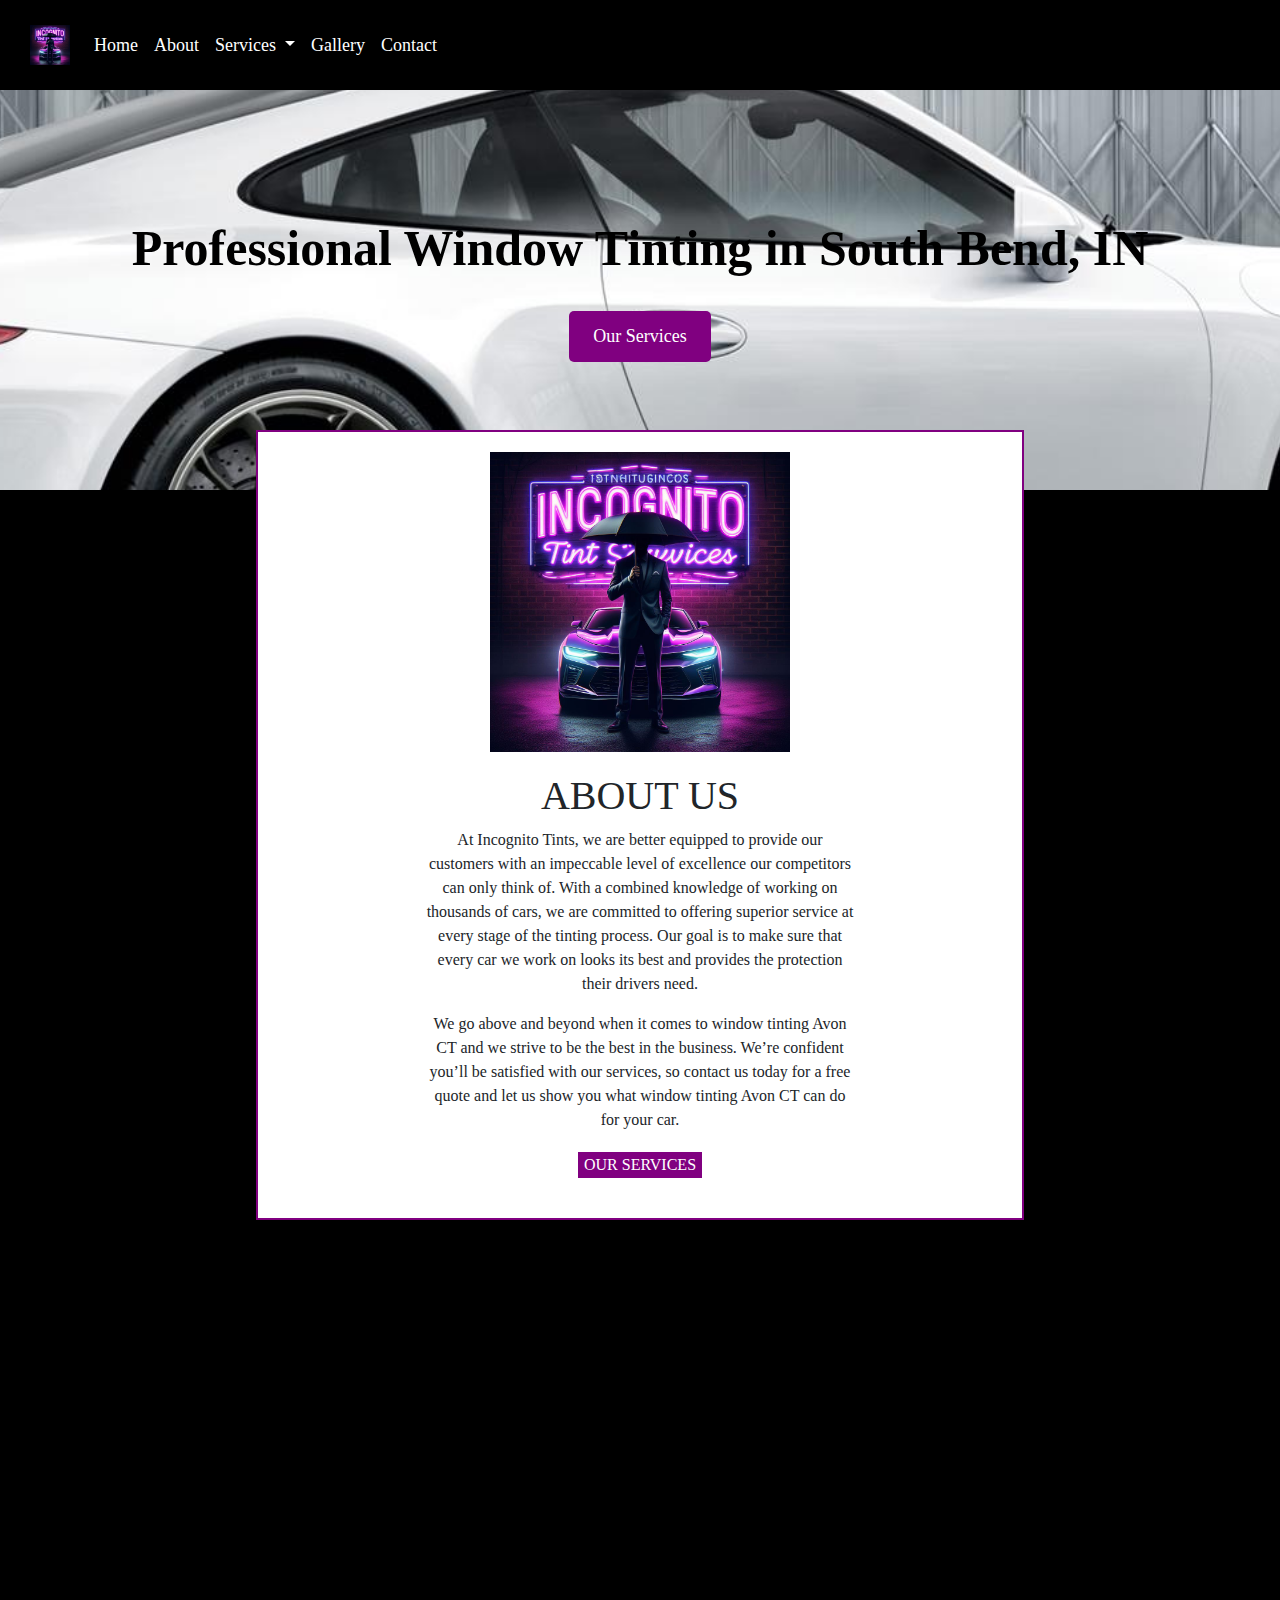
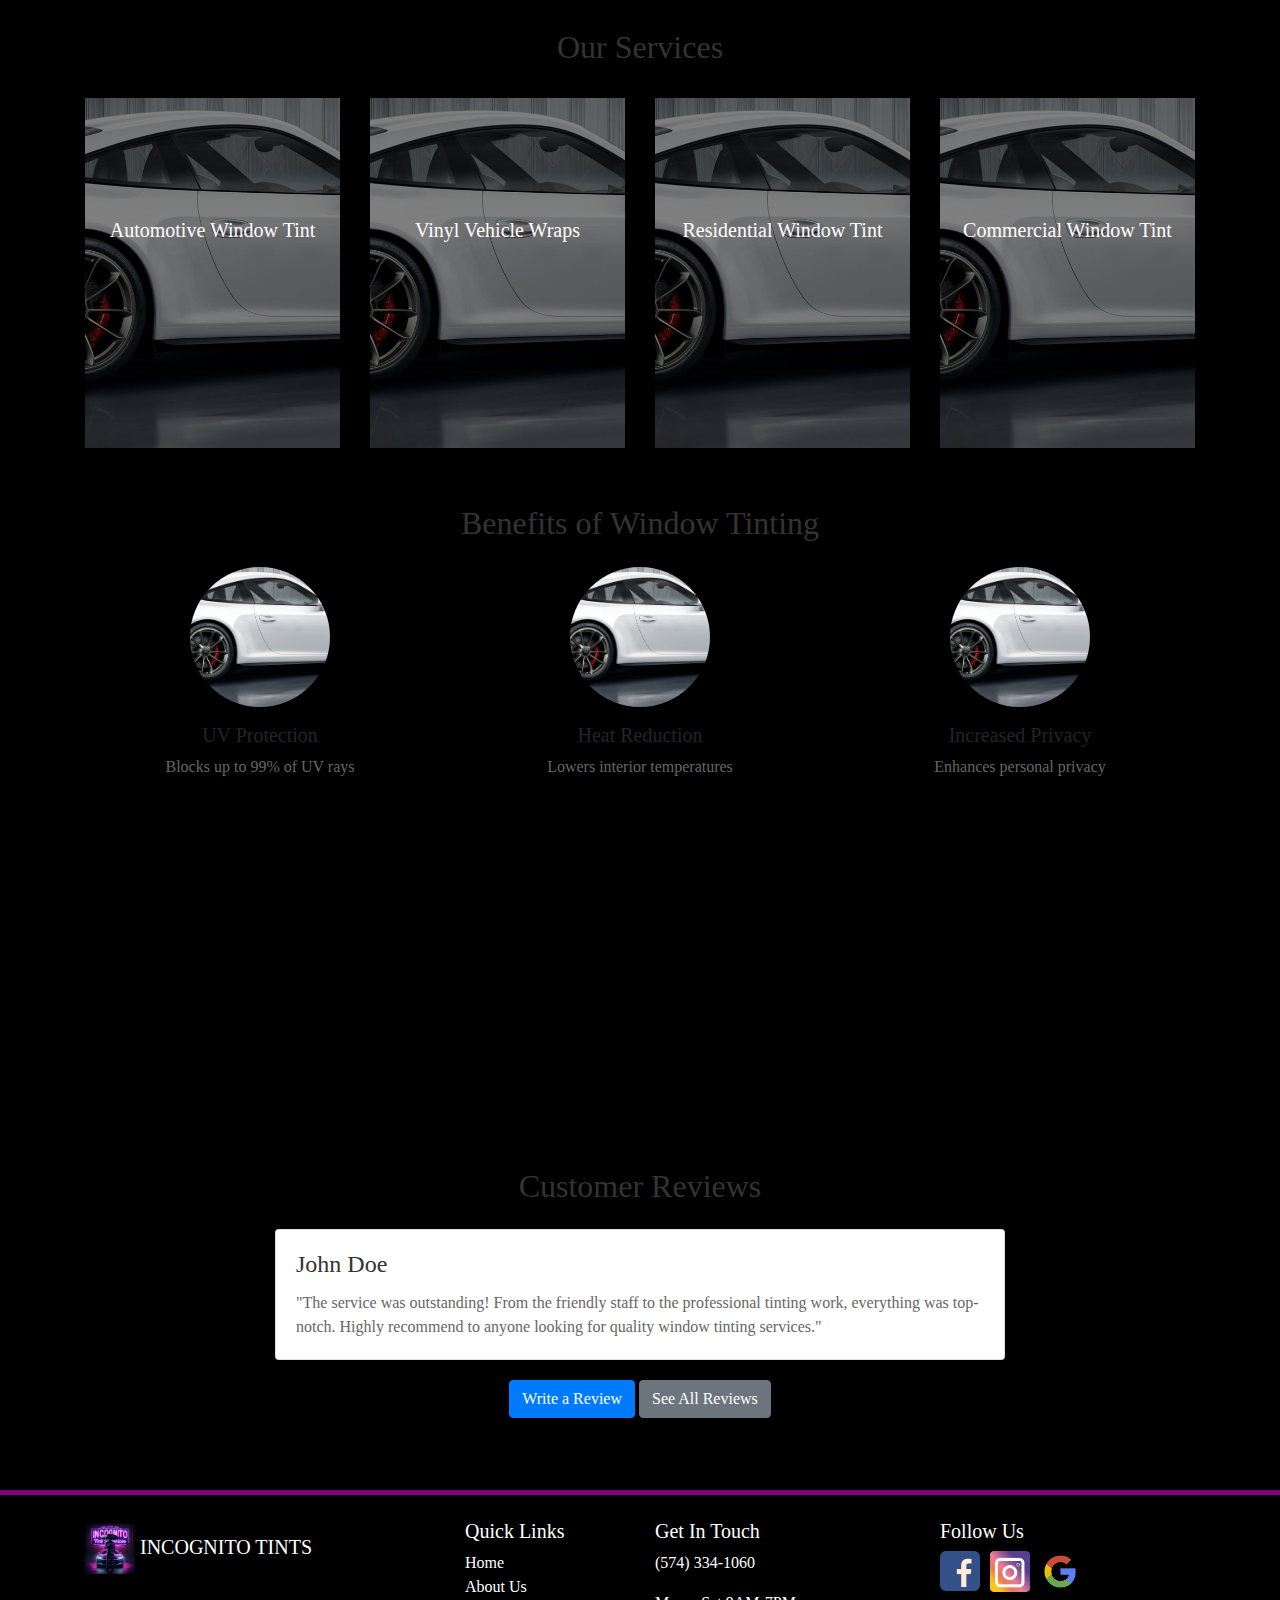
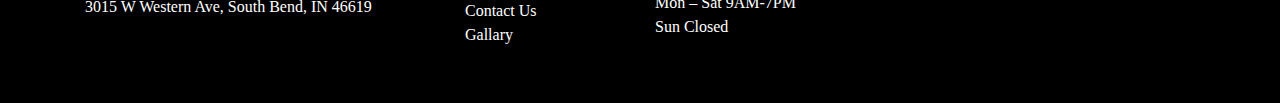
==== commit b8788867: "updated the footer" ====
--- a/index.html
+++ b/index.html
@@ -218,16 +218,13 @@
             <div class="col-lg-3 mb-3">
               <h5>Follow Us</h5>
               <div class="social-links">
-                  <a href="https://www.facebook.com" target="_blank">
+                  <a href="https://www.facebook.com/IncognitoMobile/" target="_blank">
                       <img src="images/fb.png" alt="Facebook" />
                   </a>
-                  <a href="https://www.twitter.com" target="_blank">
+                  <a href="https://www.instagram.com/incognito.tintllc?igsh=MWRwYzR5eGI3NjFhOQ==" target="_blank">
                       <img src="images/ig.png" alt="Instagram" />
-                  </a>
-                  <a href="https://www.instagram.com" target="_blank">
-                      <img src="images/gmail.png" alt="Email" />
-                  </a>
-                  <a href="https://www.linkedin.com" target="_blank">
+                  </a>               
+                  <a href="https://www.google.com/search?q=incognito+tint+services+south+bend+google+maps&client=safari&sca_esv=0bc39af9d1d15b37&sca_upv=1&channel=mac_bm&sxsrf=ACQVn08UTExHLzbK9Wsv_rlbA03o64BtVQ%3A1713109830774&ei=RvsbZtbxLome5NoPp_WP2A0&ved=0ahUKEwjWrLK3h8KFAxUJD1kFHaf6A9sQ4dUDCA8&uact=5&oq=incognito+tint+services+south+bend+google+maps&gs_lp=[base64]&sclient=gws-wiz-serp" target="_blank">
                       <img src="images/google.png" alt="Google" />
                   </a>
               </div>
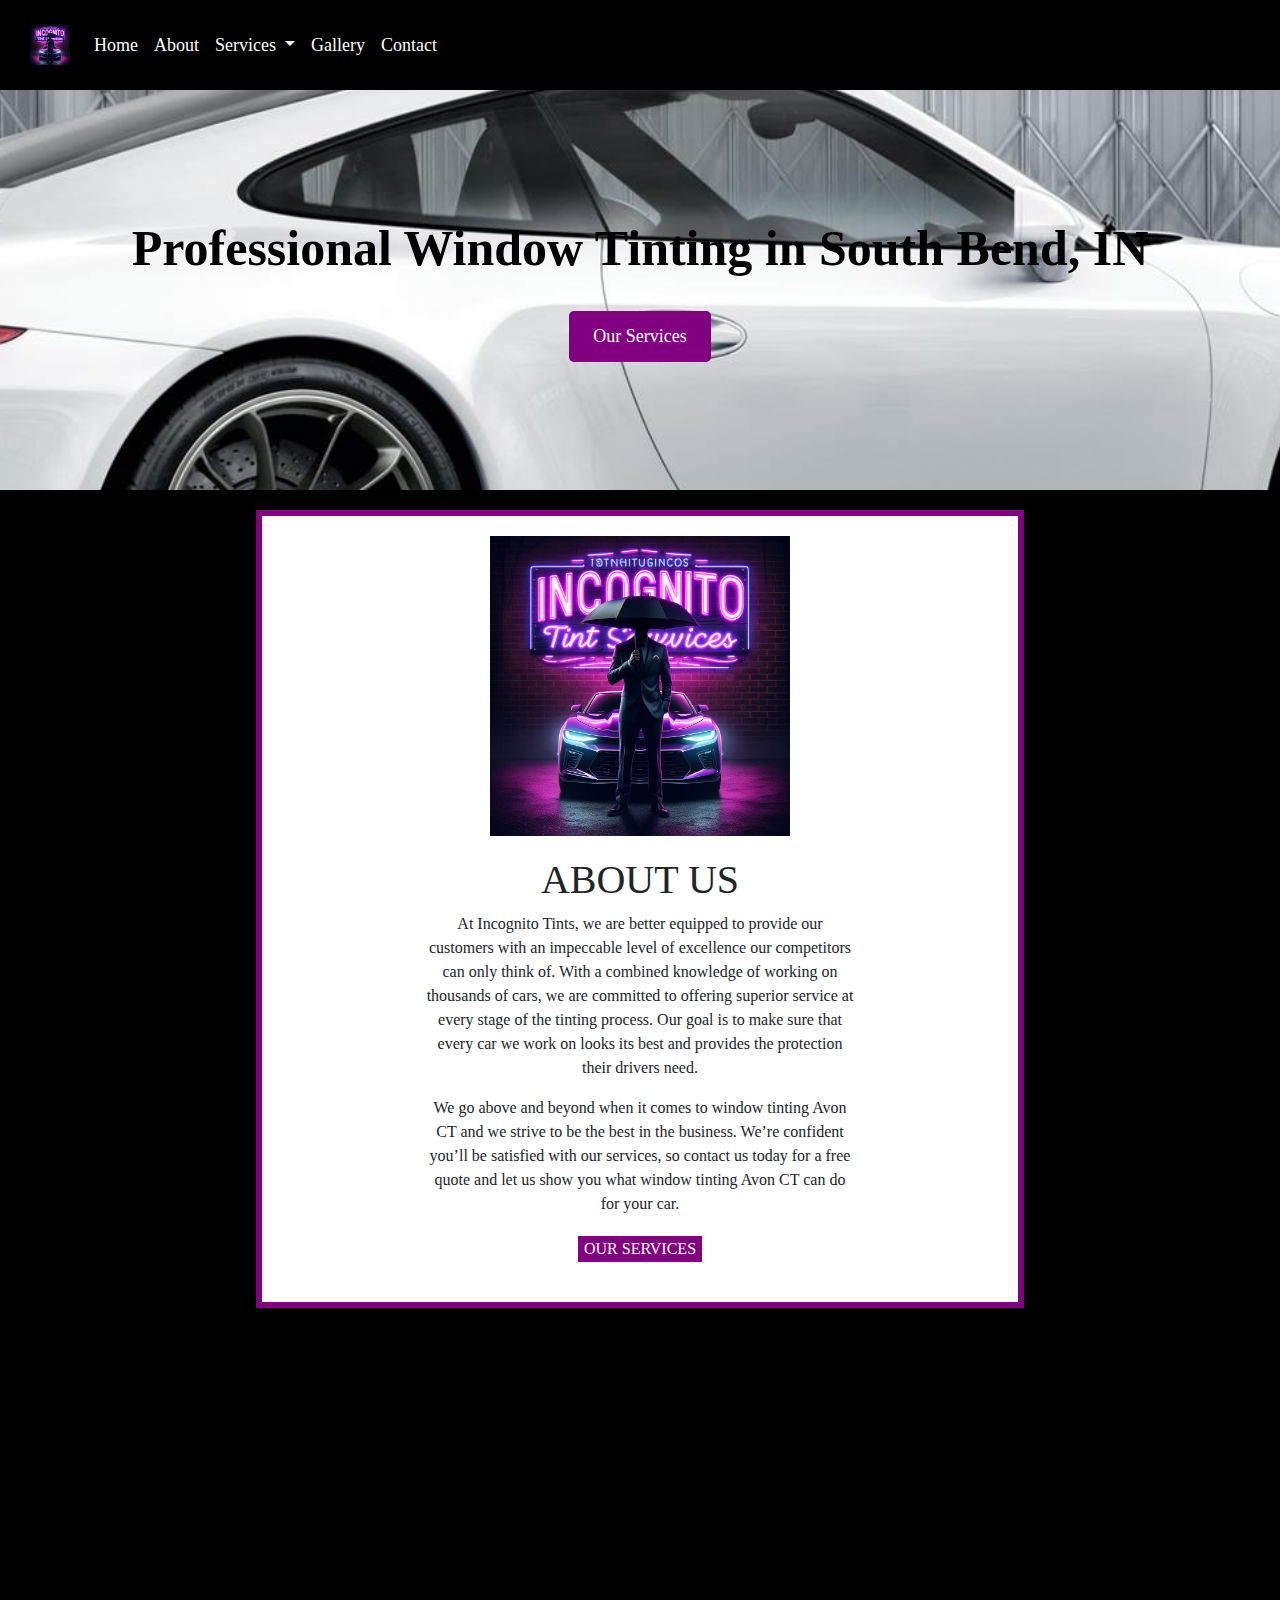
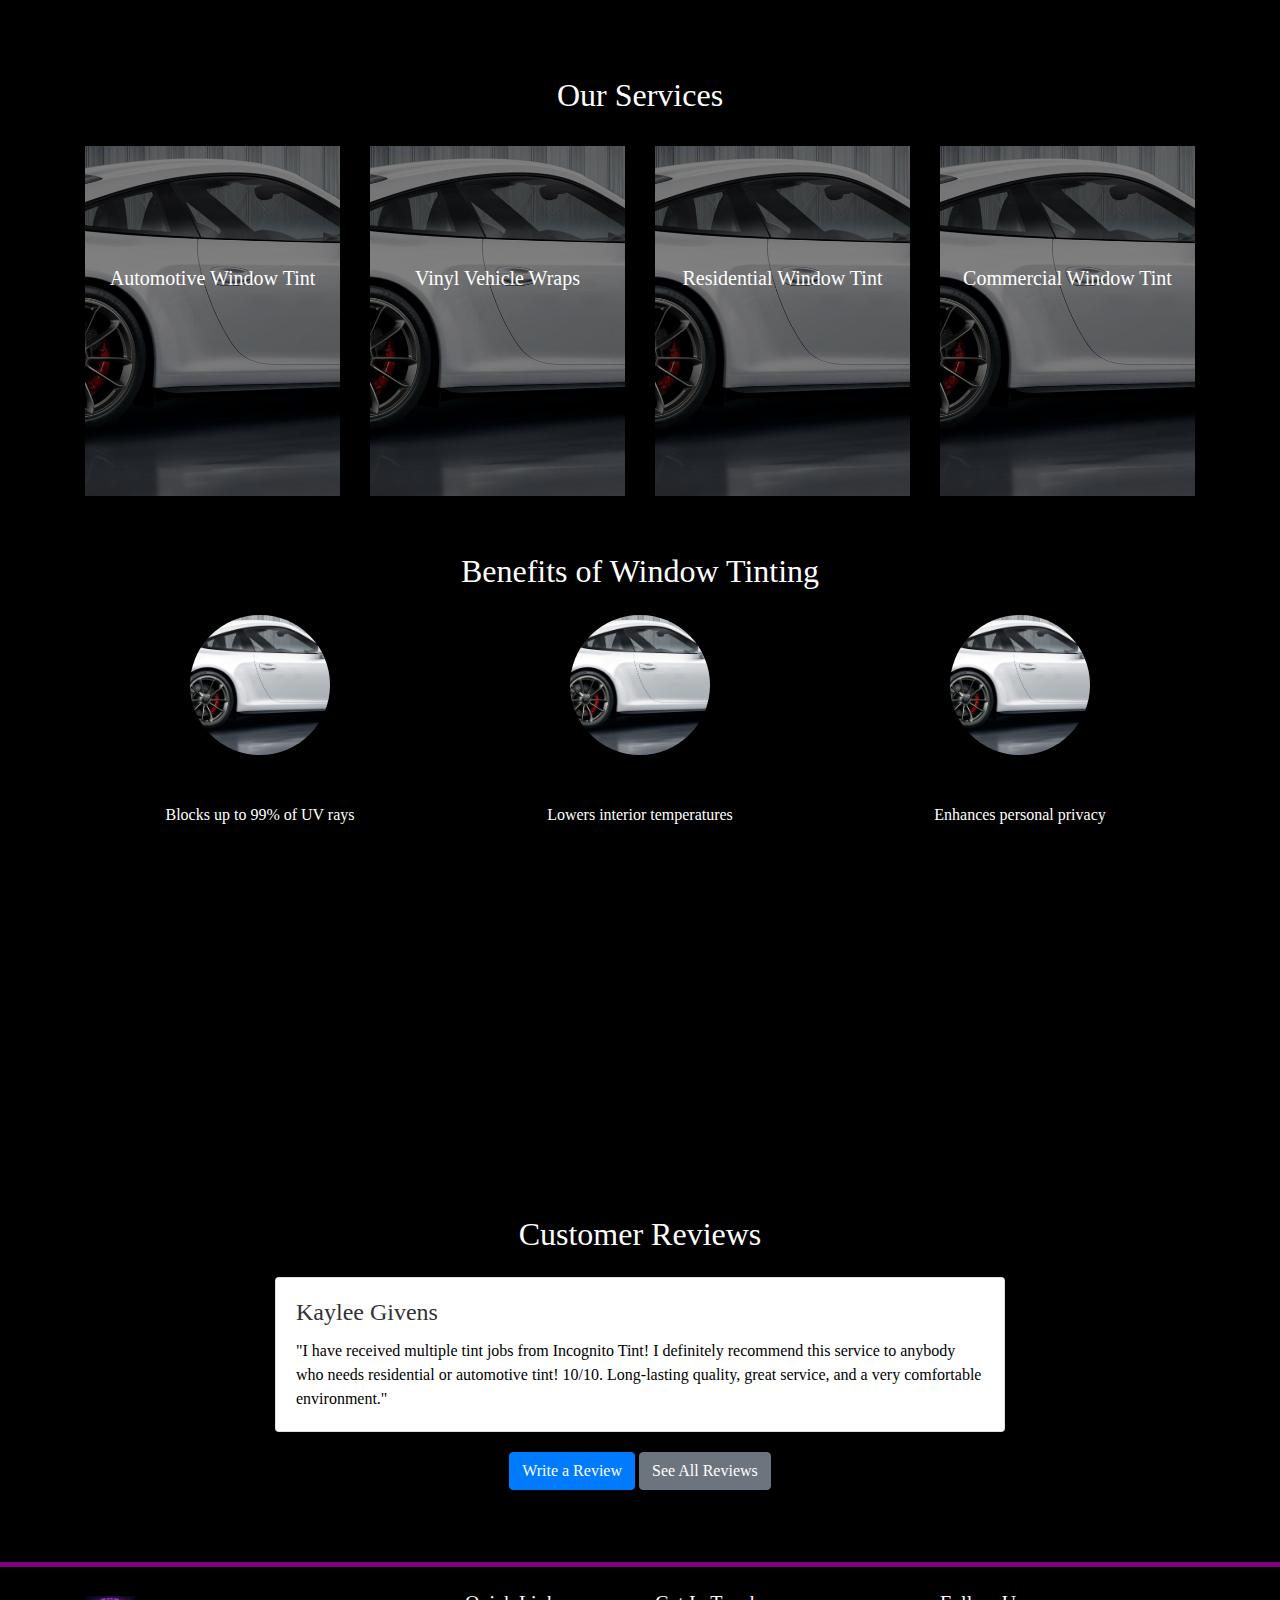
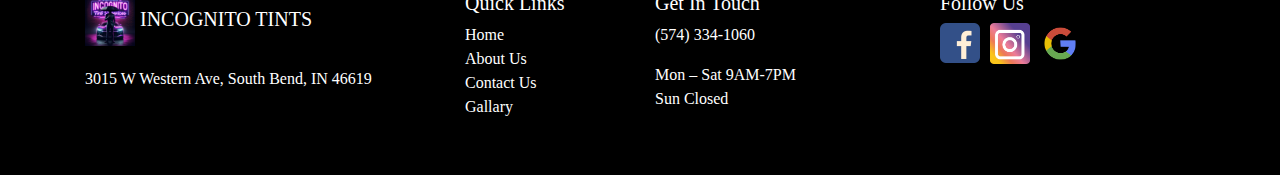
==== commit f242a074: "changed somes styles" ====
--- a/index.html
+++ b/index.html
@@ -169,8 +169,8 @@
                 <!-- Single Review -->
                 <div class="card">
                     <div class="card-body">
-                        <h4 class="card-title">John Doe</h4>
-                        <p class="card-text">"The service was outstanding! From the friendly staff to the professional tinting work, everything was top-notch. Highly recommend to anyone looking for quality window tinting services."</p>
+                        <h4 class="card-title">Kaylee Givens</h4>
+                        <p class="card-text">"I have received multiple tint jobs from Incognito Tint! I definitely recommend this service to anybody who needs residential or automotive tint! 10/10. Long-lasting quality, great service, and a very comfortable environment."</p>
                     </div>
                 </div>
                 <!-- Review Buttons -->
--- a/styles.css
+++ b/styles.css
@@ -32,6 +32,13 @@
 
 
 /* home */
+
+
+
+.container.text-center h3 {
+    color: black; /* Sets text color to white */
+}
+
 .images {
     /* image */
     width: 100%;
@@ -73,11 +80,10 @@
     background-color: #fff;
     width: 60%;
     border: 2px solid purple; /* Add a purple border */
-    margin: -60px auto 60px; /* Adjusted to pull the section upwards */
+    /* margin: -60px auto 60px; Adjusted to pull the section upwards */
     padding: 20px;
-
-}
-
+    border: 6px solid purple; /* Increased the thickness for better visibility */
+}
 
 .content {
     width: 100%;
@@ -172,8 +178,6 @@
     background-color: #a300a3; /* A slightly lighter or darker purple for hover */
     color: white;
 }
-
-
 
 .circle-icon img {
     width: 140px; /* Adjust size as needed */
@@ -219,12 +223,11 @@
 }
 
 .card-title {
-    color: #333; /* Ensures the title is visible */
+    color: #333 !important; /* Ensures the title is visible */
 }
 
 .card-text {
-    font-size: 1rem;
-    color: #666; /* Ensures the text is readable */
+    color: #000 !important; /* Sets text color to black */
 }
 
 footer {
@@ -314,10 +317,10 @@
 }
 
 .container h2 {
-    color: #333; /* Dark grey color for headings */
+    color: white; /* Dark grey color for headings */
 }
 .container p {
-    color: #666; /* Light grey color for paragraphs */
+    color: white; /* Light grey color for paragraphs */
 }
 
 .images4 {
@@ -376,6 +379,12 @@
     padding: 10px; /* Add some space inside the white part */
     margin-top: 0; /* Remove the default margin */
     border-top: none; /* No border needed between question and answer */
+}
+
+#carouselExampleControls {
+    padding-top: 30px; /* Adjust the value as needed */
+    padding-left: 20px;
+    padding-right: 20px;
 }
 
 /* contact page  */
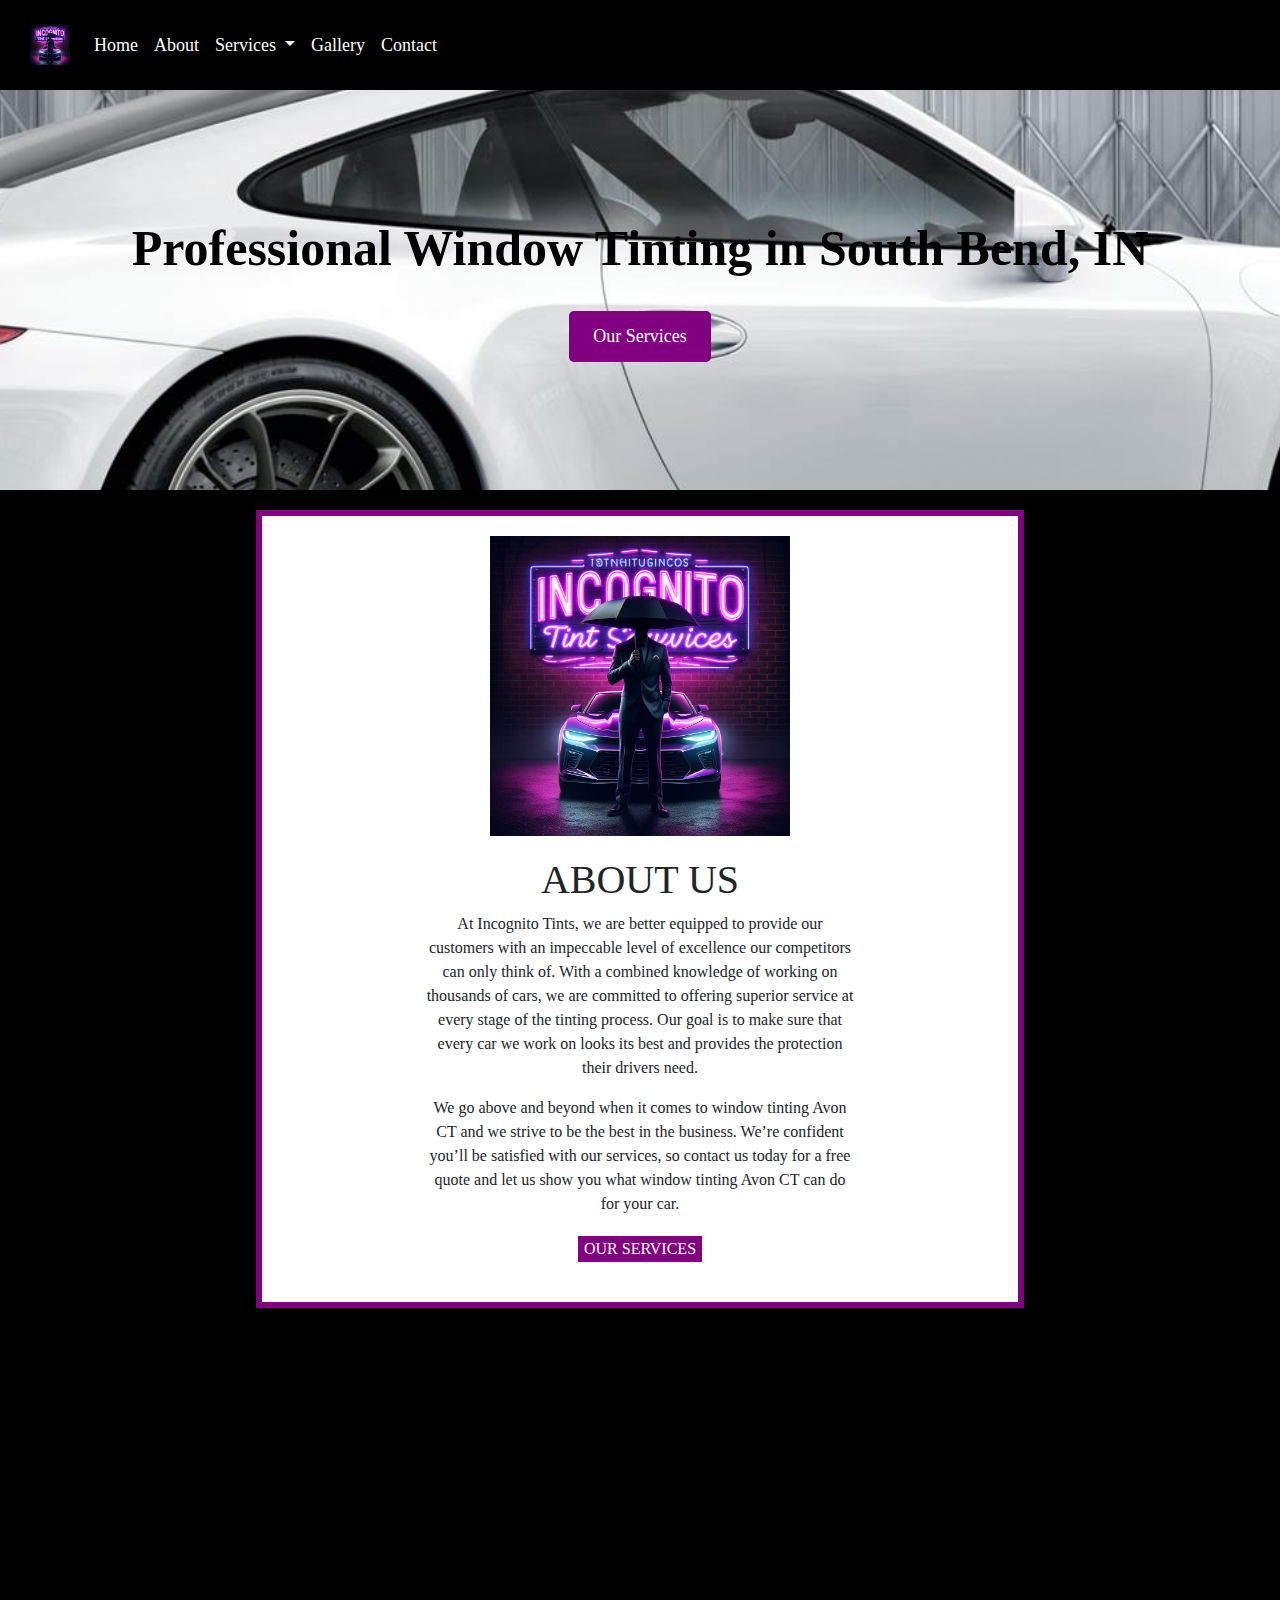
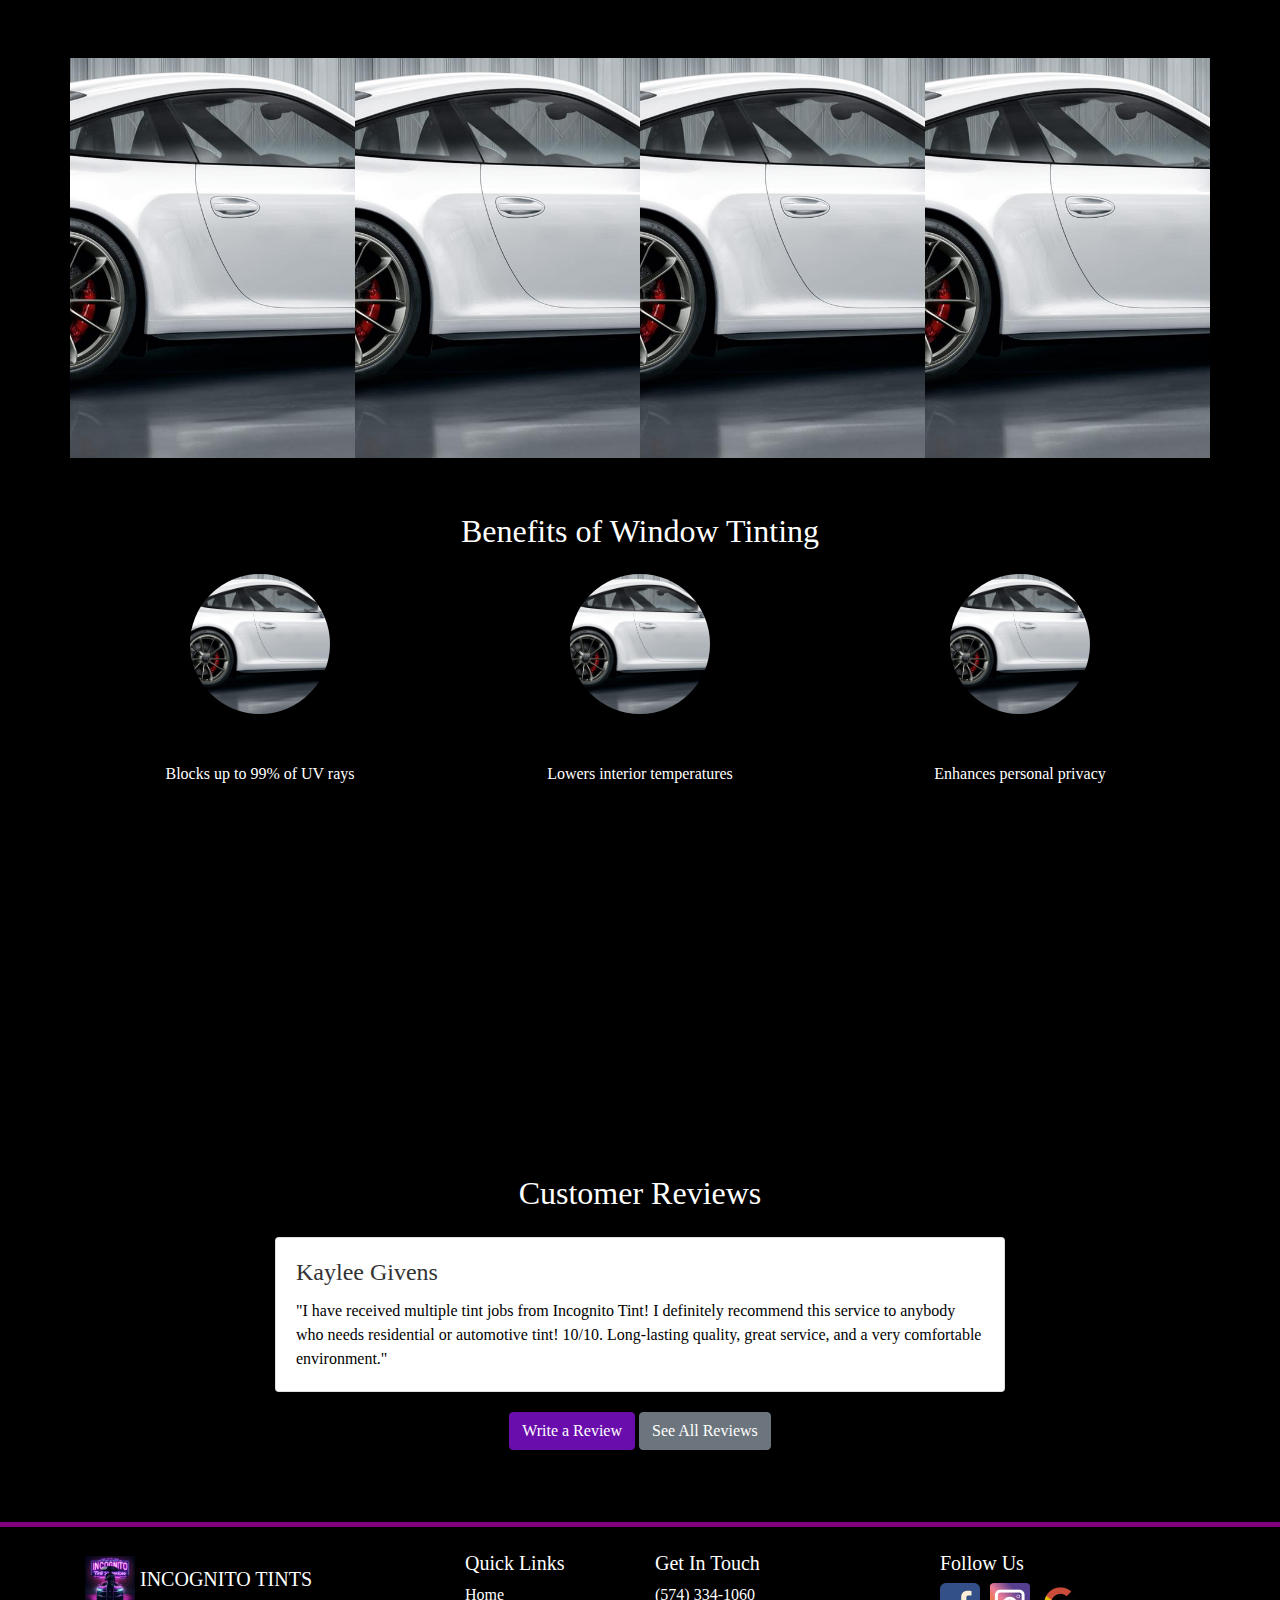
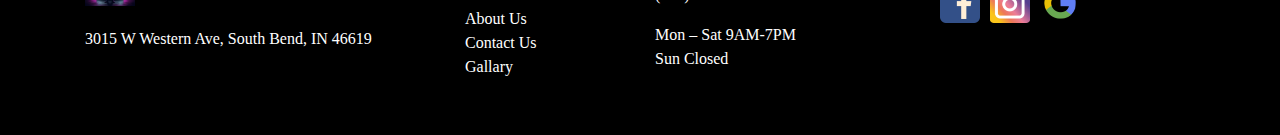
==== commit 4d6a0aaa: "finished home page" ====
--- a/index.html
+++ b/index.html
@@ -29,10 +29,10 @@
                         Services
                     </a>
                     <div class="dropdown-menu" aria-labelledby="navbarDropdownMenuLink">
-                        <a class="dropdown-item" href="#">Automotive Window Tint</a>
-                        <a class="dropdown-item" href="#">Vinyl Vehicle Wraps</a>
-                        <a class="dropdown-item" href="#">Residential Window Tint</a>
-                        <a class="dropdown-item" href="#">Commercial Window Tint</a>
+                        <a class="dropdown-item" href="automotiveTint.html">Automotive Window Tint</a>
+                        <a class="dropdown-item" href="wraps.html">Vinyl Vehicle Wraps</a>
+                        <a class="dropdown-item" href="residential.html">Residential Window Tint</a>
+                        <a class="dropdown-item" href="commercial.html">Commercial Window Tint</a>
                     </div>
                 </li>
                 <li class="nav-item">
@@ -73,58 +73,41 @@
 
     <div class="images1"></div>
 
-    <div class="container my-5">
-        <!-- Heading for the services section -->
-        <h2 class="text-center my-4">Our Services</h2>   
-            <div class="row">
-                <!-- Service 1: Automotive Window Tint -->
-                <div class="col-lg-3 col-md-4 col-sm-6 my-2">
-                    <div class="service-card" style="background-image: url('images/257e3f2d.jpg');">
-                        <div class="service-card-body">
-                            <h3>Automotive Window Tint</h3>
-                            <p class="service-description">Automotive Window Tint</p>
-                            <a href="#" class="btn btn-primary service-button">Learn More</a>
-                        </div>
-                    </div>
-                </div>
-               
-                <!-- Service 2: Vinyl Vehicle Wraps -->
-                <div class="col-lg-3 col-md-4 col-sm-6 my-2">
-                    <div class="service-card" style="background-image: url('images/257e3f2d.jpg');">
-                        <div class="service-card-body">
-                            <h3>Vinyl Vehicle Wraps</h3>
-                            <p class="service-description">Vinyl Vehicle Wraps</p>
-                            <a href="#" class="btn btn-primary service-button">Learn More</a>
-                        </div>
-                    </div>
-                </div>
-        
-                <!-- Service 3: Residential Window Tint -->
-                <div class="col-lg-3 col-md-4 col-sm-6 my-2">
-                    <div class="service-card" style="background-image: url('images/257e3f2d.jpg');">
-                        <div class="service-card-body">
-                            <h3>Residential Window Tint</h3>
-                            <p class="service-description">Residential Window Tint.</p>
-                            <a href="#" class="btn btn-primary service-button">Learn More</a>
-                        </div>
-                    </div>
-                </div>
-        
-                <!-- Service 4: Commercial Window Tint -->
-                <div class="col-lg-3 col-md-4 col-sm-6 my-2">
-                    <div class="service-card" style="background-image: url('images/257e3f2d.jpg');">
-                        <div class="service-card-body">
-                            <h3>Commercial Window Tint</h3>
-                            <p class="service-description">Commercial Window Tint</p>
-                            <a href="#" class="btn btn-primary service-button">Learn More</a>
-                        </div>
-                    </div>
-                </div>
-            </div>
-        </div>
-        
-    
-    
+    <div class="container">
+        <div class="row">
+          <!-- Window Tint -->
+          <div class="col-md-3 service" style="background-image: url('images/257e3f2d.jpg');">
+            <div class="service-info">
+              <h3>Automotive Window Tint</h3>
+              <p>Enhance your vehicle's aesthetics and comfort with our premium automotive window tinting services—tailored for privacy, protection, and performance.</p>
+              <button class="btn btn-primary">Learn More</button>
+            </div>
+          </div>
+          <!-- Residential Tint -->
+          <div class="col-md-3 service" style="background-image: url('images/257e3f2d.jpg');">
+            <div class="service-info">
+              <h3>Vinyl Vehicle Wraps</h3>
+              <p>Transform your ride with our custom vinyl vehicle wraps: the ultimate statement in style and individuality on the road.</p>
+              <button class="btn btn-primary">Learn More</button>
+            </div>
+          </div>
+          <!-- Add more services as needed -->
+          <div class="col-md-3 service" style="background-image: url('images/257e3f2d.jpg');">
+            <div class="service-info">
+              <h3>Residential Window Tint</h3>
+              <p>Elevate your home's privacy and energy efficiency with our sleek residential window tints, designed for comfort and elegance.</p>
+              <button class="btn btn-primary">Learn More</button>
+            </div>
+          </div>
+          <div class="col-md-3 service" style="background-image: url('images/257e3f2d.jpg');">
+            <div class="service-info">
+              <h3>Commercial Window Tint</h3>
+              <p>Boost your business's curb appeal and operational efficiency with our durable commercial window tints, perfect for enhancing privacy and reducing glare.</p>
+              <button class="btn btn-primary">Learn More</button>
+            </div>
+          </div>
+        </div>
+      </div>
     
     <div class="container text-center">
         <!-- Heading for the benefits section -->
--- a/styles.css
+++ b/styles.css
@@ -32,9 +32,6 @@
 
 
 /* home */
-
-
-
 .container.text-center h3 {
     color: black; /* Sets text color to white */
 }
@@ -126,16 +123,26 @@
     background-attachment: fixed;
 }
 
-.service-card {
+.container .row {
+    margin-left: -15px; /* Adding negative margin equal to the padding to maintain alignment */
+    margin-right: -15px; /* Adding negative margin equal to the padding to maintain alignment */
+  }
+  
+  .container .row .col {
+    padding: 15px; /* This will create spacing between your columns */
+  }
+  
+  .service {
     position: relative;
-    height: 350px; /* Adjust height as needed */
+    height: 400px; /* Adjust as needed */
     background-size: cover;
     background-position: center;
     overflow: hidden;
-    transition: transform 0.3s ease-in-out;
-}
-
-.service-card-body {
+    margin-bottom: 30px; /* Adds space between the rows of services, adjust as needed */
+    margin-top: 30px;
+  }
+  
+  .service-info {
     position: absolute;
     top: 0;
     left: 0;
@@ -143,42 +150,30 @@
     bottom: 0;
     background: rgba(0, 0, 0, 0.5); /* Semi-transparent background */
     color: white;
+    display: flex;
+    flex-direction: column;
+    align-items: center;
+    justify-content: center;
+    opacity: 0;
     transition: opacity 0.5s ease;
-    display: flex;
-    flex-direction: column;
-    justify-content: center;
-    align-items: center;
-    text-align: center;
-}
-
-.service-card:hover .service-card-body {
+    padding: 15px; /* This adds padding inside your .service-info to prevent text from touching the edges */
+  }
+  
+  .service:hover .service-info {
     opacity: 1;
-}
-
-.service-description, .service-button {
-    visibility: hidden;
-    opacity: 0;
-    transition: visibility 0s linear 0.5s, opacity 0.5s linear;
-}
-
-.service-card:hover .service-description,
-.service-card:hover .service-button {
-    visibility: visible;
-    opacity: 1;
-    transition: visibility 0s linear, opacity 0.5s linear;
-}
-
-.btn-service-purple {
-    background-color: purple; /* Sets the background color to purple */
-    color: white; /* Sets the text color to white */
-    border: none; /* Optional: Removes any border */
-}
-
-.btn-service-purple:hover {
-    background-color: #a300a3; /* A slightly lighter or darker purple for hover */
-    color: white;
-}
-
+  }
+  
+  .btn-primary {
+    background-color: #6a0dad; /* Making the button purple */
+    border-color: #6a0dad; /* Update border color if your button has a border */
+  }
+  
+  /* Optionally, change the button color on hover to a different shade */
+  .btn-primary:hover {
+    background-color: #7c1cbd;
+    border-color: #7c1cbd;
+  }
+  
 .circle-icon img {
     width: 140px; /* Adjust size as needed */
     height: 140px; /* Adjust size as needed */
